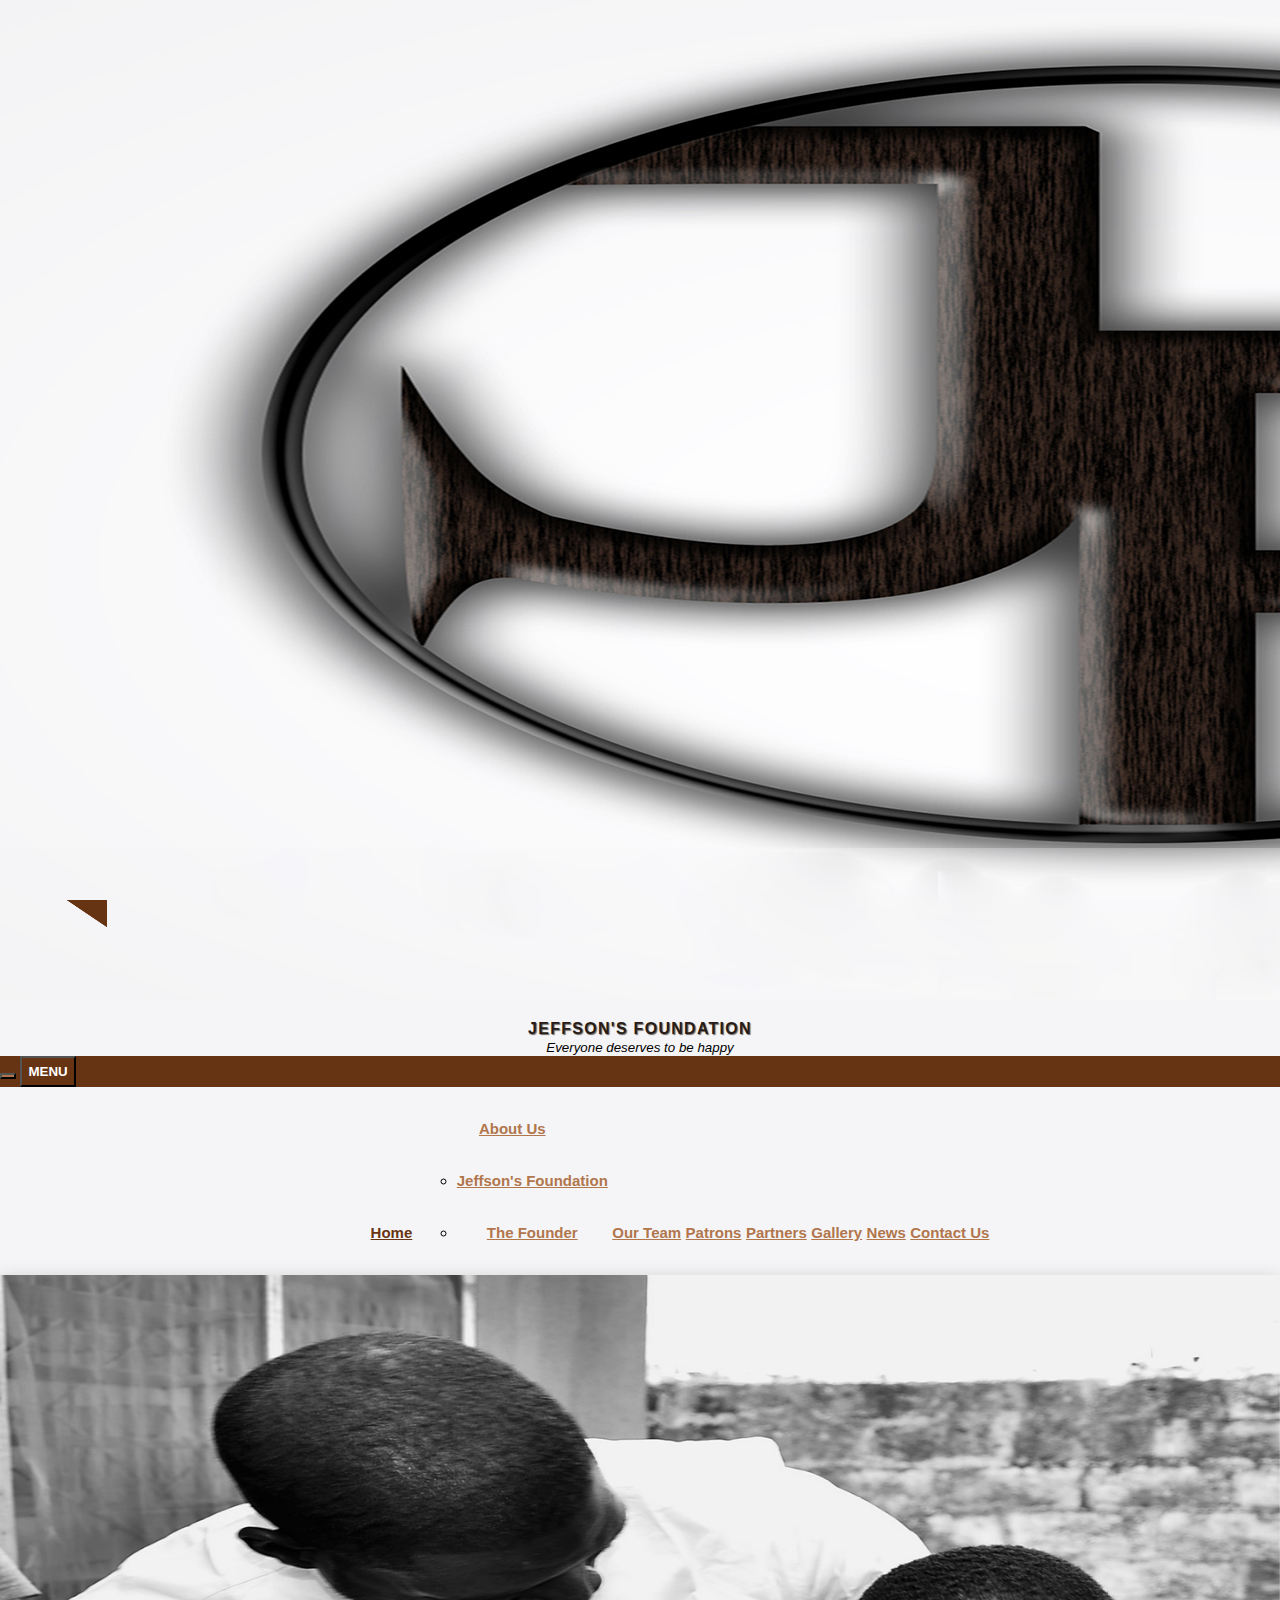
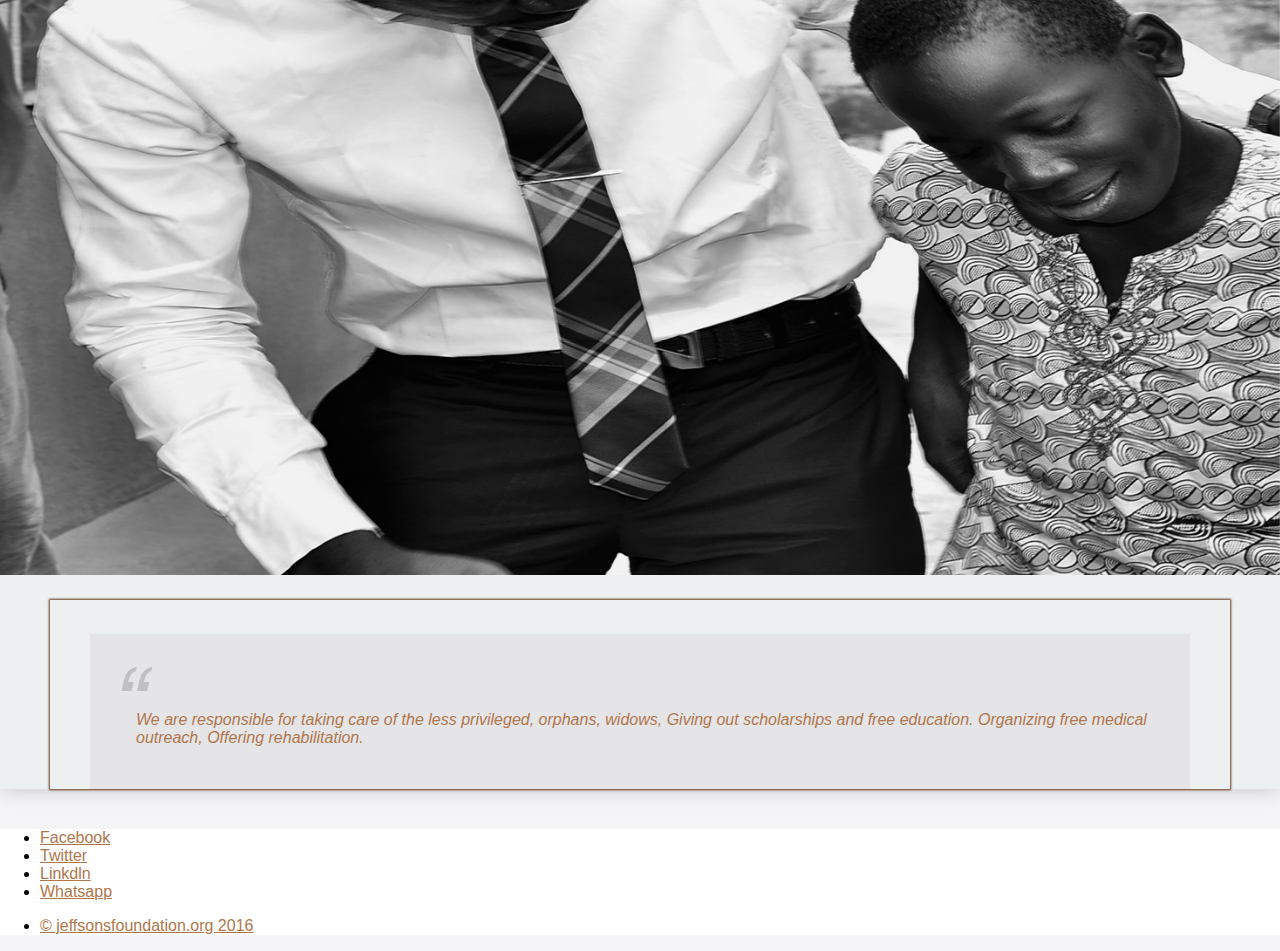
==== index.html @ ad9089de "Update index.html" ====
<!DOCTYPE html>
<html lang="en">

<head>
    <title>Jeffson's Foundation</title>
    <meta charset="utf-8">
    <meta name="keyword" content="">
    <meta name="description" content="">
    <meta name="viewport" content="width=device-width, initial-scale=1">
    <link rel="icon" href="img/jeffsons foundation.jpg" />
    <!-- Latest compiled and minified CSS -->
    <!-- Latest compiled and minified CSS -->
    <link rel="stylesheet" href="https://maxcdn.bootstrapcdn.com/bootstrap/3.3.6/css/bootstrap.min.css" integrity="sha384-1q8mTJOASx8j1Au+a5WDVnPi2lkFfwwEAa8hDDdjZlpLegxhjVME1fgjWPGmkzs7" crossorigin="anonymous">
    <link href="https://maxcdn.bootstrapcdn.com/font-awesome/4.6.3/css/font-awesome.min.css" rel="stylesheet" integrity="sha384-T8Gy5hrqNKT+hzMclPo118YTQO6cYprQmhrYwIiQ/3axmI1hQomh7Ud2hPOy8SP1" crossorigin="anonymous">

    <style>
        .col {
            padding-left: 0px !important;
            padding-right: 0px !important;
            /* padding-bottom: 20px !important;*/
        }
        .class {
            /*          padding: 10px 40px;*/
            font-size: 15px;
        }
        .one img {
            width: 100%;
        }
        .col-md-6 {
            color: #4e5758 !important;
        }
        h1 {
            font-weight: 100 !important;
        }
    </style>
    <!--///////////////////////////////////////////////////////////////////////////////////////////////////
//
//		Styles
//
///////////////////////////////////////////////////////////////////////////////////////////////////-->
    <link rel='stylesheet' id='camera-css' href='css/camera.css' type='text/css' media='all'>
    <style>
        @import url(https://fonts.googleapis.com/css?family=Raleway);
        @import url(https://fonts.googleapis.com/css?family=Lato);
        @import url(https://fonts.googleapis.com/css?family=Droid+Sans);
        body {
            margin: 0;
            padding: 0;
            background-color: #f5f5f7;
            font-family: WeblySleek UI, Segoe UI, Helvetica Neue, Arial, sans-serif !important;
        }
        #headp {
            margin-bottom: 0px;
            color: #291c16;
            font-weight: bold;
            text-shadow: 1px 1px 1px #666666;
            letter-spacing: 0.08em;
        }
        #heads {
            font-style: italic;
        }
        /* Nnavigation*/
        .navi {
            width: 100%;
            text-align: center;
        }
        .navi > li {
            float: none;
            display: inline-block;
/*            color: white !important;*/
            font-size: 15px;
            font-weight: bold;
            line-height: 52px;
        }
        .navbar {
            margin-bottom: 0px;
        }
        .navbar {
/*            background-color: #b1764c;*/
            border-radius: 0px;
        }
        .navbar-toggle {
            background-color: #b1764c;
            color: white;
        }
        .navbar .navbar-nav > .open > a,
        .navbar .navbar-nav > .open > a:focus,
        .navbar .navbar-nav > .open > a:hover {
            color: #fff;
            background-color: transparent;
        }
        .navbar .navbar-nav > li > a {
            color: #b1764c;
        }
        .navi > li a:hover {
            background-color: transparent;
        }
        .navi > li span:hover {
            color: #673413 !important;
            border-bottom: 1px solid #b1764c;
            background-color: transparent;
        }
       
        .navbar .navbar-nav > .active > a, .navbar .navbar-nav > .active > a:focus, .navbar .navbar-nav > .active > a:hover {
            color: #673413 !important;
            background-color: transparent;
        }
        
        .navbar .navbar-nav > .open > a, .navbar .navbar-nav > .open > a:focus, .navbar .navbar-nav > .open > a:hover {
    color: #b1764c;
    background-color: transparent;
        }
        
        .dropdown-menu > li > a {
    color: #b1764c;
}
        
        .icon-bar {
            background-color: white;
        }
        ul a {
/*            color: #f75b49 ;*/
        }
        @media (max-width: 33em) {
            .navi {
                width: auto;
                text-align: justify;
            }
            .navi > li {
                float: none;
                display: block;
            }
        }
        /* slider */
        a {
            color: #b1764c;
        }
        a:hover {
            text-decoration: none;
        }
        .fluid_container {
            margin: 0 auto;
            max-width: 1200px;
            width: 90%;
            background-color: #f5f5f7;
            z-index: 1000 !important;
        }
        .slide {
            box-shadow: 10px 10px 10px #888888;
            position: relative;
            z-index: 1000;
            background-color: #f5f5f7;
        }
        .content {
            box-shadow: 0 0 20px 0px rgba(0, 0, 0, 0.2);
        }
        #mainh {
            color: #B1764C;
            text-shadow: 1px 1px 1px #666666;
            text-align: center;
             position: relative;
        }
        .art {
            box-shadow: 0 1px 1px 0 rgba(0, 0, 0, 0.2), 0 1px 2px 0 rgba(0, 0, 0, 0.19)
        }
        .col-md-3 {
            
            margin: 10px 50px 40px 50px;
            color: #B1764C;
            box-shadow: 0px 0px 2px 1px #888888;
            box-shadow: 0px 0px 2px 1px #673413;
            border: border-box;
        }
        @media (max-width: 33em) {
            .col-md-3 {
                margin: 0px 5px 40px 5px;
            }
            .fluid_container {
                width: 100%;
            }
        }
        .bq1 {
            padding: 61px 38px 26px 46px;
            background: url(images/quotes.png) 31px 33px no-repeat #e5e5e7;
        }
        .bq1 .color2 {
            color: #727171;
            text-align: right;
            font: 18px/20px'Roboto Condensed', sans-serif;
        }
        .bq1:after {
            content: '';
            display: block;
            position: absolute;
            width: 0px;
            height: 0px;
            bottom: -27px;
            left: 67px;
            border-style: solid;
            border-width: 27px 0 0 40px;
            border-color: #cfcfd0 transparent transparent transparent;
            border-color: #673413 transparent transparent transparent;
        }
        
        .static {
            background-position: center center;
            background-size: cover;
            height: auto;
            left: 0;
            min-height: 100%;
            min-width: 100%;
            position: fixed;
/*            top: 200px;*/
            width: auto;
            z-index: 0;
            }
        
        #back{
            z-index: 100000000000;
        }
    </style>

    <!--///////////////////////////////////////////////////////////////////////////////////////////////////
//
//		Scripts
//
///////////////////////////////////////////////////////////////////////////////////////////////////-->

    <script type='text/javascript' src='scripts/jquery.min.js'></script>
    <script type='text/javascript' src='scripts/jquery.mobile.customized.min.js'></script>
    <script type='text/javascript' src='scripts/jquery.easing.1.3.js'></script>
    <script type='text/javascript' src='scripts/camera.min.js'></script>

    <script>
        jQuery(function() {

            jQuery('#camera_wrap_1').camera({
                height: '450px',
                thumbnails: true
            });

            jQuery('#camera_wrap_2').camera({
                height: '400px',
                loader: 'bar',
                pagination: false,
                thumbnails: true
            });
        });
    </script>
</head>

<body><div id="back">
    <div style="background-color:#f5f5f7;" class="container-fluid">
        <div style="text-align:center;" class="col-md-offset-5 col-md-2">
            <img class="img-responsive" src="img/jeffsons%20foundation.jpg">
            <p id="headp">JEFFSON'S FOUNDATION</p>
            <small id="heads">Everyone deserves to be happy</small>
        </div>
    </div>

    <nav class="navbar">
        <div class="container-fluid" >
            <div class="navbar-header" style="background-color: #673413">
               
                <button type="button" class="navbar-toggle" data-toggle="collapse" data-target="#myNavbar">
                    <span class="icon-bar"></span>
                    <span class="icon-bar"></span>
                    <span class="icon-bar"></span> 
                </button>
                <button style="background-color:transparent; color: white; padding:6px; font-weight:bold;" type="button" class="navbar-toggle">
                    MENU
                </button>

            </div>
            <div class="collapse navbar-collapse" id="myNavbar">
                <ul class="nav navbar-nav navi">
                    <li class="active"><a href="index.html"><span>Home</span></a>
                    </li>
                    <li class="dropdown">
                        <a class="dropdown-toggle" data-toggle="dropdown" href="#"><span>About Us <span class="caret"></span></span></a>
                        <ul class="dropdown-menu">
                            <li><a href="#"><span>Jeffson's Foundation</span></a>
                            </li>
                            <li><a href="#"><span>The Founder</span></a>
                            </li>
                        </ul>
                    </li>
                    <li><a href="downloads.html"><span>Our Team</span></a>
                    </li>
                    <li><a href="#"><span>Patrons</span></a>
                    </li>
                    <li><a href="#"><span>Partners</span></a>
                    </li>
                    <li><a href="#"><span>Gallery</span></a>
                    </li>
                    <li><a href="#"><span>News</span></a>
                    </li>
                    <li><a href="#"><span>Contact Us</span></a>
                    </li>
                </ul>

            </div>
        </div>
    </nav>
    
    
    <div class="container-fluid static" style="background-image: url('images/DTS_7162.JPG');">
       
   </div>
    

    <div class="container-fluid slide">

        <div class="fluid_container">
            <div class="camera_wrap camera_azure_skin" id="camera_wrap_1">

                <div data-thumb="images/thumbs/jeffsons foundation.jpg" data-src="images/jeffsons foundation.jpg">
                    <div class="camera_caption fadeFromBottom">
                        In compassion our vision is shared in a close intimacy
                    </div>
                </div>

                <div data-thumb="images/thumbs/DTS_7162.jpg" data-src="images/DTS_7162.jpg">
                    <div class="camera_caption fadeFromBottom">
                        everyone deserves to be happy

                    </div>
                </div>

                <div data-thumb="images/thumbs/DTS_7168.jpg" data-src="images/DTS_7168.jpg">
                    <div class="camera_caption fadeFromBottom">
                        everyone deserves to be happy
                    </div>
                </div>

<!--
                <div data-thumb="images/thumbs/DTS_7202.JPG" data-src="images/DTS_7202.JPG">
                    <div class="camera_caption fadeFromBottom">
                        everyone deserves to be happy
                    </div>
                </div>
-->

                <div data-thumb="images/thumbs/DTS_2328.JPG" data-src="images/DTS_2328.JPG">
                    <div class="camera_caption fadeFromBottom">
                        everyone deserves to be happy
                    </div>
                </div>

<!--
                <div data-thumb="images/thumbs/DTS_3690.JPG" data-src="images/DTS_3690.JPG">
                    <div class="camera_caption fadeFromBottom">
                        everyone deserves to be happy
                    </div>
                </div>
-->

                
<div data-thumb="../images/slides/thumbs/tree.jpg" data-src="images/4.jpg">
<div class="camera_caption fadeFromBottom">
<em>blah blah blah</em>
</div>
</div>

            <div data-thumb="../images/slides/thumbs/tree.jpg" data-src="images/1.jpg">
<div class="camera_caption fadeFromBottom">
<em>blah blah blah</em>
</div>
</div>

            </div>
            <!-- #camera_wrap_1 -->

        </div>
        <!-- .fluid_container -->

    </div>

    </div>

   
   
   
   
   
    <div class="container-fluid content" style="background: #ecf0f1;">
        <h1 id="mainh">This is who we are</h1>
        <div class="row">

            <div class="container-fluid">

                <div class="col-md-3">
                    <br>
                    <blockquote class="bq1">
                        <p><i>
                                We are a Non-profit Organization set out to meet the needs of widows, orphans and everyone who is in need. We believe everyone deserves to be happy.
                                </i>
                        </p>
                    </blockquote>
                    <br>

                </div>

                <div class="col-md-3">
                    <br>
                    <blockquote class="bq1">
                        <p><i>
                                We are inclined to bring about the kinds of changes that will help people live healthier and more productive lives. <br>
                                we seek to understand the world’s inequities
                                </i>
                        </p>
                    </blockquote>
                    <br>
                </div>

                <div class="col-md-3">
                    <br>
                    <blockquote class="bq1">
                        <p><i>

                                We are responsible for taking care of the less privileged, orphans, widows,  
                                Giving out scholarships and free education.
                                Organizing free medical outreach, 
                                Offering rehabilitation. 

                                </i>
                        </p>
                    </blockquote>
                </div>


            </div>
        </div>
    </div>




    <nav class="navbar" style="background-color:white;">
        <div class="container">
            <div>
                <ul class="nav navbar-nav" >

                    <li ><a href="#" id="fab"><i class="fa fa-facebook-official fa-1x" aria-hidden="true"></i> Facebook</a>
                    </li>
                    <li><a href="#"><span class="fa fa-twitter-square fa-1x"></span> Twitter</a>
                    </li>
                    <li><a href="#"><span class="fa fa-linkedin-square fa-1x" aria-hidden="true"></span> Linkdln</a>
                    </li>
                    <li><a href="#"><i class="fa fa-whatsapp fa-1x" aria-hidden="true"></i> Whatsapp</a>
                    </li>
                </ul>

                <ul class="nav navbar-nav navbar-right">
                    <li><a class="" href="#">&copy jeffsonsfoundation.org 2016</a>
                    </li>
                </ul>
            </div>
        </div>
    </nav>

</body>
<!--     <script src="https://ajax.googleapis.com/ajax/libs/jquery/1.12.4/jquery.min.js"></script>-->
<!-- Latest compiled and minified JavaScript -->
<script src="https://maxcdn.bootstrapcdn.com/bootstrap/3.3.6/js/bootstrap.min.js" integrity="sha384-0mSbJDEHialfmuBBQP6A4Qrprq5OVfW37PRR3j5ELqxss1yVqOtnepnHVP9aJ7xS" crossorigin="anonymous"></script>
<script src="js/bootstrap.min.js"></script>

</html>
---- css/camera.css ----
/**************************
*
*	GENERAL
*
**************************/
.camera_wrap a, .camera_wrap img, 
.camera_wrap ol, .camera_wrap ul, .camera_wrap li,
.camera_wrap table, .camera_wrap tbody, .camera_wrap tfoot, .camera_wrap thead, .camera_wrap tr, .camera_wrap th, .camera_wrap td
.camera_thumbs_wrap a, .camera_thumbs_wrap img, 
.camera_thumbs_wrap ol, .camera_thumbs_wrap ul, .camera_thumbs_wrap li,
.camera_thumbs_wrap table, .camera_thumbs_wrap tbody, .camera_thumbs_wrap tfoot, .camera_thumbs_wrap thead, .camera_thumbs_wrap tr, .camera_thumbs_wrap th, .camera_thumbs_wrap td {
	background: none;
	border: 0;
	font: inherit;
	font-size: 100%;
	margin: 0;
	padding: 0;
	vertical-align: baseline;
	list-style: none
}
.camera_wrap {
	direction: ltr;
	display: none;
	float: left;
	position: relative;
	z-index: 0;
}
.camera_wrap img {
	max-width: none!important;
}
.camera_fakehover {
	height: 100%;
	min-height: 60px;
	position: relative;
	width: 100%;
	z-index: 1;
}
.camera_wrap {
	width: 100%;
}
.camera_src {
	display: none;
}
.cameraCont, .cameraContents {
	height: 100%;
	position: relative;
	width: 100%;
	z-index: 1;
}
.cameraSlide {
	bottom: 0;
	left: 0;
	position: absolute;
	right: 0;
	top: 0;
	width: 100%;
}
.cameraContent {
	bottom: 0;
	display: none;
	left: 0;
	position: absolute;
	right: 0;
	top: 0;
	width: 100%;
}
.camera_target {
	bottom: 0;
	height: 100%;
	left: 0;
	overflow: hidden;
	position: absolute;
	right: 0;
	text-align: left;
	top: 0;
	width: 100%;
	z-index: 0;
}
.camera_overlayer {
	bottom: 0;
	height: 100%;
	left: 0;
	overflow: hidden;
	position: absolute;
	right: 0;
	top: 0;
	width: 100%;
	z-index: 0;
}
.camera_target_content {
	bottom: 0;
	left: 0;
	overflow: hidden;
	position: absolute;
	right: 0;
	top: 0;
	z-index: 2;
}
.camera_target_content .camera_link {
    background: url(../images/blank.gif);
	display: block;
	height: 100%;
	text-decoration: none;
}
.camera_loader {
    background: #fff url(../images/camera-loader.gif) no-repeat center;
	background: rgba(255, 255, 255, 0.9) url(../images/camera-loader.gif) no-repeat center;
	border: 1px solid #ffffff;
	-webkit-border-radius: 18px;
	-moz-border-radius: 18px;
	border-radius: 18px;
	height: 36px;
	left: 50%;
	overflow: hidden;
	position: absolute;
	margin: -18px 0 0 -18px;
	top: 50%;
	width: 36px;
	z-index: 3;
}
.camera_bar {
	bottom: 0;
	left: 0;
	overflow: hidden;
	position: absolute;
	right: 0;
	top: 0;
	z-index: 3;
}
.camera_thumbs_wrap.camera_left .camera_bar, .camera_thumbs_wrap.camera_right .camera_bar {
	height: 100%;
	position: absolute;
	width: auto;
}
.camera_thumbs_wrap.camera_bottom .camera_bar, .camera_thumbs_wrap.camera_top .camera_bar {
	height: auto;
	position: absolute;
	width: 100%;
}
.camera_nav_cont {
	height: 65px;
	overflow: hidden;
	position: absolute;
	right: 9px;
	top: 15px;
	width: 120px;
	z-index: 4;
}
.camera_caption {
	bottom: 0;
	display: block;
	position: absolute;
	width: 100%;
}
.camera_caption > div {
	padding: 10px 20px;
}
.camerarelative {
	overflow: hidden;
	position: relative;
}
.imgFake {
	cursor: pointer;
}
.camera_prevThumbs {
	bottom: 4px;
	cursor: pointer;
	left: 0;
	position: absolute;
	top: 4px;
	visibility: hidden;
	width: 30px;
	z-index: 10;
}
.camera_prevThumbs div {
	background: url(../images/camera_skins.png) no-repeat -160px 0;
	display: block;
	height: 40px;
	margin-top: -20px;
	position: absolute;
	top: 50%;
	width: 30px;
}
.camera_nextThumbs {
	bottom: 4px;
	cursor: pointer;
	position: absolute;
	right: 0;
	top: 4px;
	visibility: hidden;
	width: 30px;
	z-index: 10;
}
.camera_nextThumbs div {
	background: url(../images/camera_skins.png) no-repeat -190px 0;
	display: block;
	height: 40px;
	margin-top: -20px;
	position: absolute;
	top: 50%;
	width: 30px;
}
.camera_command_wrap .hideNav {
	display: none;
}
.camera_command_wrap {
	left: 0;
	position: relative;
	right:0;
	z-index: 4;
}
.camera_wrap .camera_pag .camera_pag_ul {
	list-style: none;
	margin: 0;
	padding: 0;
	text-align: right;
}
.camera_wrap .camera_pag .camera_pag_ul li {
	-webkit-border-radius: 8px;
	-moz-border-radius: 8px;
	border-radius: 8px;
	cursor: pointer;
	display: inline-block;
	height: 16px;
	margin: 20px 5px;
	position: relative;
	text-align: left;
	text-indent: 9999px;
	width: 16px;
}
.camera_commands_emboss .camera_pag .camera_pag_ul li {
	-moz-box-shadow:
		0px 1px 0px rgba(255,255,255,1),
		inset 0px 1px 1px rgba(0,0,0,0.2);
	-webkit-box-shadow:
		0px 1px 0px rgba(255,255,255,1),
		inset 0px 1px 1px rgba(0,0,0,0.2);
	box-shadow:
		0px 1px 0px rgba(255,255,255,1),
		inset 0px 1px 1px rgba(0,0,0,0.2);
}
.camera_wrap .camera_pag .camera_pag_ul li > span {
	-webkit-border-radius: 5px;
	-moz-border-radius: 5px;
	border-radius: 5px;
	height: 8px;
	left: 4px;
	overflow: hidden;
	position: absolute;
	top: 4px;
	width: 8px;
}
.camera_commands_emboss .camera_pag .camera_pag_ul li:hover > span {
	-moz-box-shadow:
		0px 1px 0px rgba(255,255,255,1),
		inset 0px 1px 1px rgba(0,0,0,0.2);
	-webkit-box-shadow:
		0px 1px 0px rgba(255,255,255,1),
		inset 0px 1px 1px rgba(0,0,0,0.2);
	box-shadow:
		0px 1px 0px rgba(255,255,255,1),
		inset 0px 1px 1px rgba(0,0,0,0.2);
}
.camera_wrap .camera_pag .camera_pag_ul li.cameracurrent > span {
	-moz-box-shadow: 0;
	-webkit-box-shadow: 0;
	box-shadow: 0;
}
.camera_pag_ul li img {
	display: none;
	position: absolute;
}
.camera_pag_ul .thumb_arrow {
    border-left: 4px solid transparent;
    border-right: 4px solid transparent;
    border-top: 4px solid;
	top: 0;
	left: 50%;
	margin-left: -4px;
	position: absolute;
}
.camera_prev, .camera_next, .camera_commands {
	cursor: pointer;
	height: 40px;
	margin-top: -20px;
	position: absolute;
	top: 50%;
	width: 40px;
	z-index: 2;
}
.camera_prev {
	left: 0;
}
.camera_prev > span {
	background: url(../images/camera_skins.png) no-repeat 0 0;
	display: block;
	height: 40px;
	width: 40px;
}
.camera_next {
	right: 0;
}
.camera_next > span {
	background: url(../images/camera_skins.png) no-repeat -40px 0;
	display: block;
	height: 40px;
	width: 40px;
}
.camera_commands {
	right: 41px;
}
.camera_commands > .camera_play {
	background: url(../images/camera_skins.png) no-repeat -80px 0;
	height: 40px;
	width: 40px;
}
.camera_commands > .camera_stop {
	background: url(../images/camera_skins.png) no-repeat -120px 0;
	display: block;
	height: 40px;
	width: 40px;
}
.camera_wrap .camera_pag .camera_pag_ul li {
	-webkit-border-radius: 8px;
	-moz-border-radius: 8px;
	border-radius: 8px;
	cursor: pointer;
	display: inline-block;
	height: 16px;
	margin: 20px 5px;
	position: relative;
	text-indent: 9999px;
	width: 16px;
}
.camera_thumbs_cont {
	-webkit-border-bottom-right-radius: 4px;
	-webkit-border-bottom-left-radius: 4px;
	-moz-border-radius-bottomright: 4px;
	-moz-border-radius-bottomleft: 4px;
	border-bottom-right-radius: 4px;
	border-bottom-left-radius: 4px;
	overflow: hidden;
	position: relative;
	width: 100%;
}
.camera_commands_emboss .camera_thumbs_cont {
	-moz-box-shadow:
		0px 1px 0px rgba(255,255,255,1),
		inset 0px 1px 1px rgba(0,0,0,0.2);
	-webkit-box-shadow:
		0px 1px 0px rgba(255,255,255,1),
		inset 0px 1px 1px rgba(0,0,0,0.2);
	box-shadow:
		0px 1px 0px rgba(255,255,255,1),
		inset 0px 1px 1px rgba(0,0,0,0.2);
}
.camera_thumbs_cont > div {
	float: left;
	width: 100%;
}
.camera_thumbs_cont ul {
	overflow: hidden;
	padding: 3px 4px 8px;
	position: relative;
	text-align: center;
}
.camera_thumbs_cont ul li {
	display: inline;
	padding: 0 4px;
}
.camera_thumbs_cont ul li > img {
	border: 1px solid;
	cursor: pointer;
	margin-top: 5px;
	vertical-align:bottom;
}
.camera_clear {
	display: block;
	clear: both;
}
.showIt {
	display: none;
}
.camera_clear {
	clear: both;
	display: block;
	height: 1px;
	margin: -1px 0 25px;
	position: relative;
}
/**************************
*
*	COLORS & SKINS
*
**************************/
.pattern_1 .camera_overlayer {
	background: url(../images/patterns/overlay1.png) repeat;
}
.pattern_2 .camera_overlayer {
	background: url(../images/patterns/overlay2.png) repeat;
}
.pattern_3 .camera_overlayer {
	background: url(../images/patterns/overlay3.png) repeat;
}
.pattern_4 .camera_overlayer {
	background: url(../images/patterns/overlay4.png) repeat;
}
.pattern_5 .camera_overlayer {
	background: url(../images/patterns/overlay5.png) repeat;
}
.pattern_6 .camera_overlayer {
	background: url(../images/patterns/overlay6.png) repeat;
}
.pattern_7 .camera_overlayer {
	background: url(../images/patterns/overlay7.png) repeat;
}
.pattern_8 .camera_overlayer {
	background: url(../images/patterns/overlay8.png) repeat;
}
.pattern_9 .camera_overlayer {
	background: url(../images/patterns/overlay9.png) repeat;
}
.pattern_10 .camera_overlayer {
	background: url(../images/patterns/overlay10.png) repeat;
}
.camera_caption {
	color: #fff;
}
.camera_caption > div {
	background: #000;
	background: rgba(0, 0, 0, 0.8);
}
.camera_wrap .camera_pag .camera_pag_ul li {
	background: #b7b7b7;
}
.camera_wrap .camera_pag .camera_pag_ul li:hover > span {
	background: #b7b7b7;
}
.camera_wrap .camera_pag .camera_pag_ul li.cameracurrent > span {
	background: #434648;
}
.camera_pag_ul li img {
	border: 4px solid #e6e6e6;
	-moz-box-shadow: 0px 3px 6px rgba(0,0,0,.5);
	-webkit-box-shadow: 0px 3px 6px rgba(0,0,0,.5);
	box-shadow: 0px 3px 6px rgba(0,0,0,.5);
}
.camera_pag_ul .thumb_arrow {
    border-top-color: #e6e6e6;
}
.camera_prevThumbs, .camera_nextThumbs, .camera_prev, .camera_next, .camera_commands, .camera_thumbs_cont {
	background: #d8d8d8;
	background: rgba(216, 216, 216, 0.85);
}
.camera_wrap .camera_pag .camera_pag_ul li {
	background: #b7b7b7;
}
.camera_thumbs_cont ul li > img {
	border-color: 1px solid #000;
}
/*AMBER SKIN*/
.camera_amber_skin .camera_prevThumbs div {
	background-position: -160px -160px;
}
.camera_amber_skin .camera_nextThumbs div {
	background-position: -190px -160px;
}
.camera_amber_skin .camera_prev > span {
	background-position: 0 -160px;
}
.camera_amber_skin .camera_next > span {
	background-position: -40px -160px;
}
.camera_amber_skin .camera_commands > .camera_play {
	background-position: -80px -160px;
}
.camera_amber_skin .camera_commands > .camera_stop {
	background-position: -120px -160px;
}
/*ASH SKIN*/
.camera_ash_skin .camera_prevThumbs div {
	background-position: -160px -200px;
}
.camera_ash_skin .camera_nextThumbs div {
	background-position: -190px -200px;
}
.camera_ash_skin .camera_prev > span {
	background-position: 0 -200px;
}
.camera_ash_skin .camera_next > span {
	background-position: -40px -200px;
}
.camera_ash_skin .camera_commands > .camera_play {
	background-position: -80px -200px;
}
.camera_ash_skin .camera_commands > .camera_stop {
	background-position: -120px -200px;
}
/*AZURE SKIN*/
.camera_azure_skin .camera_prevThumbs div {
	background-position: -160px -240px;
}
.camera_azure_skin .camera_nextThumbs div {
	background-position: -190px -240px;
}
.camera_azure_skin .camera_prev > span {
	background-position: 0 -240px;
}
.camera_azure_skin .camera_next > span {
	background-position: -40px -240px;
}
.camera_azure_skin .camera_commands > .camera_play {
	background-position: -80px -240px;
}
.camera_azure_skin .camera_commands > .camera_stop {
	background-position: -120px -240px;
}
/*BEIGE SKIN*/
.camera_beige_skin .camera_prevThumbs div {
	background-position: -160px -120px;
}
.camera_beige_skin .camera_nextThumbs div {
	background-position: -190px -120px;
}
.camera_beige_skin .camera_prev > span {
	background-position: 0 -120px;
}
.camera_beige_skin .camera_next > span {
	background-position: -40px -120px;
}
.camera_beige_skin .camera_commands > .camera_play {
	background-position: -80px -120px;
}
.camera_beige_skin .camera_commands > .camera_stop {
	background-position: -120px -120px;
}
/*BLACK SKIN*/
.camera_black_skin .camera_prevThumbs div {
	background-position: -160px -40px;
}
.camera_black_skin .camera_nextThumbs div {
	background-position: -190px -40px;
}
.camera_black_skin .camera_prev > span {
	background-position: 0 -40px;
}
.camera_black_skin .camera_next > span {
	background-position: -40px -40px;
}
.camera_black_skin .camera_commands > .camera_play {
	background-position: -80px -40px;
}
.camera_black_skin .camera_commands > .camera_stop {
	background-position: -120px -40px;
}
/*BLUE SKIN*/
.camera_blue_skin .camera_prevThumbs div {
	background-position: -160px -280px;
}
.camera_blue_skin .camera_nextThumbs div {
	background-position: -190px -280px;
}
.camera_blue_skin .camera_prev > span {
	background-position: 0 -280px;
}
.camera_blue_skin .camera_next > span {
	background-position: -40px -280px;
}
.camera_blue_skin .camera_commands > .camera_play {
	background-position: -80px -280px;
}
.camera_blue_skin .camera_commands > .camera_stop {
	background-position: -120px -280px;
}
/*BROWN SKIN*/
.camera_brown_skin .camera_prevThumbs div {
	background-position: -160px -320px;
}
.camera_brown_skin .camera_nextThumbs div {
	background-position: -190px -320px;
}
.camera_brown_skin .camera_prev > span {
	background-position: 0 -320px;
}
.camera_brown_skin .camera_next > span {
	background-position: -40px -320px;
}
.camera_brown_skin .camera_commands > .camera_play {
	background-position: -80px -320px;
}
.camera_brown_skin .camera_commands > .camera_stop {
	background-position: -120px -320px;
}
/*BURGUNDY SKIN*/
.camera_burgundy_skin .camera_prevThumbs div {
	background-position: -160px -360px;
}
.camera_burgundy_skin .camera_nextThumbs div {
	background-position: -190px -360px;
}
.camera_burgundy_skin .camera_prev > span {
	background-position: 0 -360px;
}
.camera_burgundy_skin .camera_next > span {
	background-position: -40px -360px;
}
.camera_burgundy_skin .camera_commands > .camera_play {
	background-position: -80px -360px;
}
.camera_burgundy_skin .camera_commands > .camera_stop {
	background-position: -120px -360px;
}
/*CHARCOAL SKIN*/
.camera_charcoal_skin .camera_prevThumbs div {
	background-position: -160px -400px;
}
.camera_charcoal_skin .camera_nextThumbs div {
	background-position: -190px -400px;
}
.camera_charcoal_skin .camera_prev > span {
	background-position: 0 -400px;
}
.camera_charcoal_skin .camera_next > span {
	background-position: -40px -400px;
}
.camera_charcoal_skin .camera_commands > .camera_play {
	background-position: -80px -400px;
}
.camera_charcoal_skin .camera_commands > .camera_stop {
	background-position: -120px -400px;
}
/*CHOCOLATE SKIN*/
.camera_chocolate_skin .camera_prevThumbs div {
	background-position: -160px -440px;
}
.camera_chocolate_skin .camera_nextThumbs div {
	background-position: -190px -440px;
}
.camera_chocolate_skin .camera_prev > span {
	background-position: 0 -440px;
}
.camera_chocolate_skin .camera_next > span {
	background-position: -40px -440px;
}
.camera_chocolate_skin .camera_commands > .camera_play {
	background-position: -80px -440px;
}
.camera_chocolate_skin .camera_commands > .camera_stop {
	background-position: -120px -440px	;
}
/*COFFEE SKIN*/
.camera_coffee_skin .camera_prevThumbs div {
	background-position: -160px -480px;
}
.camera_coffee_skin .camera_nextThumbs div {
	background-position: -190px -480px;
}
.camera_coffee_skin .camera_prev > span {
	background-position: 0 -480px;
}
.camera_coffee_skin .camera_next > span {
	background-position: -40px -480px;
}
.camera_coffee_skin .camera_commands > .camera_play {
	background-position: -80px -480px;
}
.camera_coffee_skin .camera_commands > .camera_stop {
	background-position: -120px -480px	;
}
/*CYAN SKIN*/
.camera_cyan_skin .camera_prevThumbs div {
	background-position: -160px -520px;
}
.camera_cyan_skin .camera_nextThumbs div {
	background-position: -190px -520px;
}
.camera_cyan_skin .camera_prev > span {
	background-position: 0 -520px;
}
.camera_cyan_skin .camera_next > span {
	background-position: -40px -520px;
}
.camera_cyan_skin .camera_commands > .camera_play {
	background-position: -80px -520px;
}
.camera_cyan_skin .camera_commands > .camera_stop {
	background-position: -120px -520px	;
}
/*FUCHSIA SKIN*/
.camera_fuchsia_skin .camera_prevThumbs div {
	background-position: -160px -560px;
}
.camera_fuchsia_skin .camera_nextThumbs div {
	background-position: -190px -560px;
}
.camera_fuchsia_skin .camera_prev > span {
	background-position: 0 -560px;
}
.camera_fuchsia_skin .camera_next > span {
	background-position: -40px -560px;
}
.camera_fuchsia_skin .camera_commands > .camera_play {
	background-position: -80px -560px;
}
.camera_fuchsia_skin .camera_commands > .camera_stop {
	background-position: -120px -560px	;
}
/*GOLD SKIN*/
.camera_gold_skin .camera_prevThumbs div {
	background-position: -160px -600px;
}
.camera_gold_skin .camera_nextThumbs div {
	background-position: -190px -600px;
}
.camera_gold_skin .camera_prev > span {
	background-position: 0 -600px;
}
.camera_gold_skin .camera_next > span {
	background-position: -40px -600px;
}
.camera_gold_skin .camera_commands > .camera_play {
	background-position: -80px -600px;
}
.camera_gold_skin .camera_commands > .camera_stop {
	background-position: -120px -600px	;
}
/*GREEN SKIN*/
.camera_green_skin .camera_prevThumbs div {
	background-position: -160px -640px;
}
.camera_green_skin .camera_nextThumbs div {
	background-position: -190px -640px;
}
.camera_green_skin .camera_prev > span {
	background-position: 0 -640px;
}
.camera_green_skin .camera_next > span {
	background-position: -40px -640px;
}
.camera_green_skin .camera_commands > .camera_play {
	background-position: -80px -640px;
}
.camera_green_skin .camera_commands > .camera_stop {
	background-position: -120px -640px	;
}
/*GREY SKIN*/
.camera_grey_skin .camera_prevThumbs div {
	background-position: -160px -680px;
}
.camera_grey_skin .camera_nextThumbs div {
	background-position: -190px -680px;
}
.camera_grey_skin .camera_prev > span {
	background-position: 0 -680px;
}
.camera_grey_skin .camera_next > span {
	background-position: -40px -680px;
}
.camera_grey_skin .camera_commands > .camera_play {
	background-position: -80px -680px;
}
.camera_grey_skin .camera_commands > .camera_stop {
	background-position: -120px -680px	;
}
/*INDIGO SKIN*/
.camera_indigo_skin .camera_prevThumbs div {
	background-position: -160px -720px;
}
.camera_indigo_skin .camera_nextThumbs div {
	background-position: -190px -720px;
}
.camera_indigo_skin .camera_prev > span {
	background-position: 0 -720px;
}
.camera_indigo_skin .camera_next > span {
	background-position: -40px -720px;
}
.camera_indigo_skin .camera_commands > .camera_play {
	background-position: -80px -720px;
}
.camera_indigo_skin .camera_commands > .camera_stop {
	background-position: -120px -720px	;
}
/*KHAKI SKIN*/
.camera_khaki_skin .camera_prevThumbs div {
	background-position: -160px -760px;
}
.camera_khaki_skin .camera_nextThumbs div {
	background-position: -190px -760px;
}
.camera_khaki_skin .camera_prev > span {
	background-position: 0 -760px;
}
.camera_khaki_skin .camera_next > span {
	background-position: -40px -760px;
}
.camera_khaki_skin .camera_commands > .camera_play {
	background-position: -80px -760px;
}
.camera_khaki_skin .camera_commands > .camera_stop {
	background-position: -120px -760px	;
}
/*LIME SKIN*/
.camera_lime_skin .camera_prevThumbs div {
	background-position: -160px -800px;
}
.camera_lime_skin .camera_nextThumbs div {
	background-position: -190px -800px;
}
.camera_lime_skin .camera_prev > span {
	background-position: 0 -800px;
}
.camera_lime_skin .camera_next > span {
	background-position: -40px -800px;
}
.camera_lime_skin .camera_commands > .camera_play {
	background-position: -80px -800px;
}
.camera_lime_skin .camera_commands > .camera_stop {
	background-position: -120px -800px	;
}
/*MAGENTA SKIN*/
.camera_magenta_skin .camera_prevThumbs div {
	background-position: -160px -840px;
}
.camera_magenta_skin .camera_nextThumbs div {
	background-position: -190px -840px;
}
.camera_magenta_skin .camera_prev > span {
	background-position: 0 -840px;
}
.camera_magenta_skin .camera_next > span {
	background-position: -40px -840px;
}
.camera_magenta_skin .camera_commands > .camera_play {
	background-position: -80px -840px;
}
.camera_magenta_skin .camera_commands > .camera_stop {
	background-position: -120px -840px	;
}
/*MAROON SKIN*/
.camera_maroon_skin .camera_prevThumbs div {
	background-position: -160px -880px;
}
.camera_maroon_skin .camera_nextThumbs div {
	background-position: -190px -880px;
}
.camera_maroon_skin .camera_prev > span {
	background-position: 0 -880px;
}
.camera_maroon_skin .camera_next > span {
	background-position: -40px -880px;
}
.camera_maroon_skin .camera_commands > .camera_play {
	background-position: -80px -880px;
}
.camera_maroon_skin .camera_commands > .camera_stop {
	background-position: -120px -880px	;
}
/*ORANGE SKIN*/
.camera_orange_skin .camera_prevThumbs div {
	background-position: -160px -920px;
}
.camera_orange_skin .camera_nextThumbs div {
	background-position: -190px -920px;
}
.camera_orange_skin .camera_prev > span {
	background-position: 0 -920px;
}
.camera_orange_skin .camera_next > span {
	background-position: -40px -920px;
}
.camera_orange_skin .camera_commands > .camera_play {
	background-position: -80px -920px;
}
.camera_orange_skin .camera_commands > .camera_stop {
	background-position: -120px -920px	;
}
/*OLIVE SKIN*/
.camera_olive_skin .camera_prevThumbs div {
	background-position: -160px -1080px;
}
.camera_olive_skin .camera_nextThumbs div {
	background-position: -190px -1080px;
}
.camera_olive_skin .camera_prev > span {
	background-position: 0 -1080px;
}
.camera_olive_skin .camera_next > span {
	background-position: -40px -1080px;
}
.camera_olive_skin .camera_commands > .camera_play {
	background-position: -80px -1080px;
}
.camera_olive_skin .camera_commands > .camera_stop {
	background-position: -120px -1080px	;
}
/*PINK SKIN*/
.camera_pink_skin .camera_prevThumbs div {
	background-position: -160px -960px;
}
.camera_pink_skin .camera_nextThumbs div {
	background-position: -190px -960px;
}
.camera_pink_skin .camera_prev > span {
	background-position: 0 -960px;
}
.camera_pink_skin .camera_next > span {
	background-position: -40px -960px;
}
.camera_pink_skin .camera_commands > .camera_play {
	background-position: -80px -960px;
}
.camera_pink_skin .camera_commands > .camera_stop {
	background-position: -120px -960px	;
}
/*PISTACHIO SKIN*/
.camera_pistachio_skin .camera_prevThumbs div {
	background-position: -160px -1040px;
}
.camera_pistachio_skin .camera_nextThumbs div {
	background-position: -190px -1040px;
}
.camera_pistachio_skin .camera_prev > span {
	background-position: 0 -1040px;
}
.camera_pistachio_skin .camera_next > span {
	background-position: -40px -1040px;
}
.camera_pistachio_skin .camera_commands > .camera_play {
	background-position: -80px -1040px;
}
.camera_pistachio_skin .camera_commands > .camera_stop {
	background-position: -120px -1040px	;
}
/*PINK SKIN*/
.camera_pink_skin .camera_prevThumbs div {
	background-position: -160px -80px;
}
.camera_pink_skin .camera_nextThumbs div {
	background-position: -190px -80px;
}
.camera_pink_skin .camera_prev > span {
	background-position: 0 -80px;
}
.camera_pink_skin .camera_next > span {
	background-position: -40px -80px;
}
.camera_pink_skin .camera_commands > .camera_play {
	background-position: -80px -80px;
}
.camera_pink_skin .camera_commands > .camera_stop {
	background-position: -120px -80px;
}
/*RED SKIN*/
.camera_red_skin .camera_prevThumbs div {
	background-position: -160px -1000px;
}
.camera_red_skin .camera_nextThumbs div {
	background-position: -190px -1000px;
}
.camera_red_skin .camera_prev > span {
	background-position: 0 -1000px;
}
.camera_red_skin .camera_next > span {
	background-position: -40px -1000px;
}
.camera_red_skin .camera_commands > .camera_play {
	background-position: -80px -1000px;
}
.camera_red_skin .camera_commands > .camera_stop {
	background-position: -120px -1000px	;
}
/*TANGERINE SKIN*/
.camera_tangerine_skin .camera_prevThumbs div {
	background-position: -160px -1120px;
}
.camera_tangerine_skin .camera_nextThumbs div {
	background-position: -190px -1120px;
}
.camera_tangerine_skin .camera_prev > span {
	background-position: 0 -1120px;
}
.camera_tangerine_skin .camera_next > span {
	background-position: -40px -1120px;
}
.camera_tangerine_skin .camera_commands > .camera_play {
	background-position: -80px -1120px;
}
.camera_tangerine_skin .camera_commands > .camera_stop {
	background-position: -120px -1120px	;
}
/*TURQUOISE SKIN*/
.camera_turquoise_skin .camera_prevThumbs div {
	background-position: -160px -1160px;
}
.camera_turquoise_skin .camera_nextThumbs div {
	background-position: -190px -1160px;
}
.camera_turquoise_skin .camera_prev > span {
	background-position: 0 -1160px;
}
.camera_turquoise_skin .camera_next > span {
	background-position: -40px -1160px;
}
.camera_turquoise_skin .camera_commands > .camera_play {
	background-position: -80px -1160px;
}
.camera_turquoise_skin .camera_commands > .camera_stop {
	background-position: -120px -1160px	;
}
/*VIOLET SKIN*/
.camera_violet_skin .camera_prevThumbs div {
	background-position: -160px -1200px;
}
.camera_violet_skin .camera_nextThumbs div {
	background-position: -190px -1200px;
}
.camera_violet_skin .camera_prev > span {
	background-position: 0 -1200px;
}
.camera_violet_skin .camera_next > span {
	background-position: -40px -1200px;
}
.camera_violet_skin .camera_commands > .camera_play {
	background-position: -80px -1200px;
}
.camera_violet_skin .camera_commands > .camera_stop {
	background-position: -120px -1200px	;
}
/*WHITE SKIN*/
.camera_white_skin .camera_prevThumbs div {
	background-position: -160px -80px;
}
.camera_white_skin .camera_nextThumbs div {
	background-position: -190px -80px;
}
.camera_white_skin .camera_prev > span {
	background-position: 0 -80px;
}
.camera_white_skin .camera_next > span {
	background-position: -40px -80px;
}
.camera_white_skin .camera_commands > .camera_play {
	background-position: -80px -80px;
}
.camera_white_skin .camera_commands > .camera_stop {
	background-position: -120px -80px;
}
/*YELLOW SKIN*/
.camera_yellow_skin .camera_prevThumbs div {
	background-position: -160px -1240px;
}
.camera_yellow_skin .camera_nextThumbs div {
	background-position: -190px -1240px;
}
.camera_yellow_skin .camera_prev > span {
	background-position: 0 -1240px;
}
.camera_yellow_skin .camera_next > span {
	background-position: -40px -1240px;
}
.camera_yellow_skin .camera_commands > .camera_play {
	background-position: -80px -1240px;
}
.camera_yellow_skin .camera_commands > .camera_stop {
	background-position: -120px -1240px	;
}
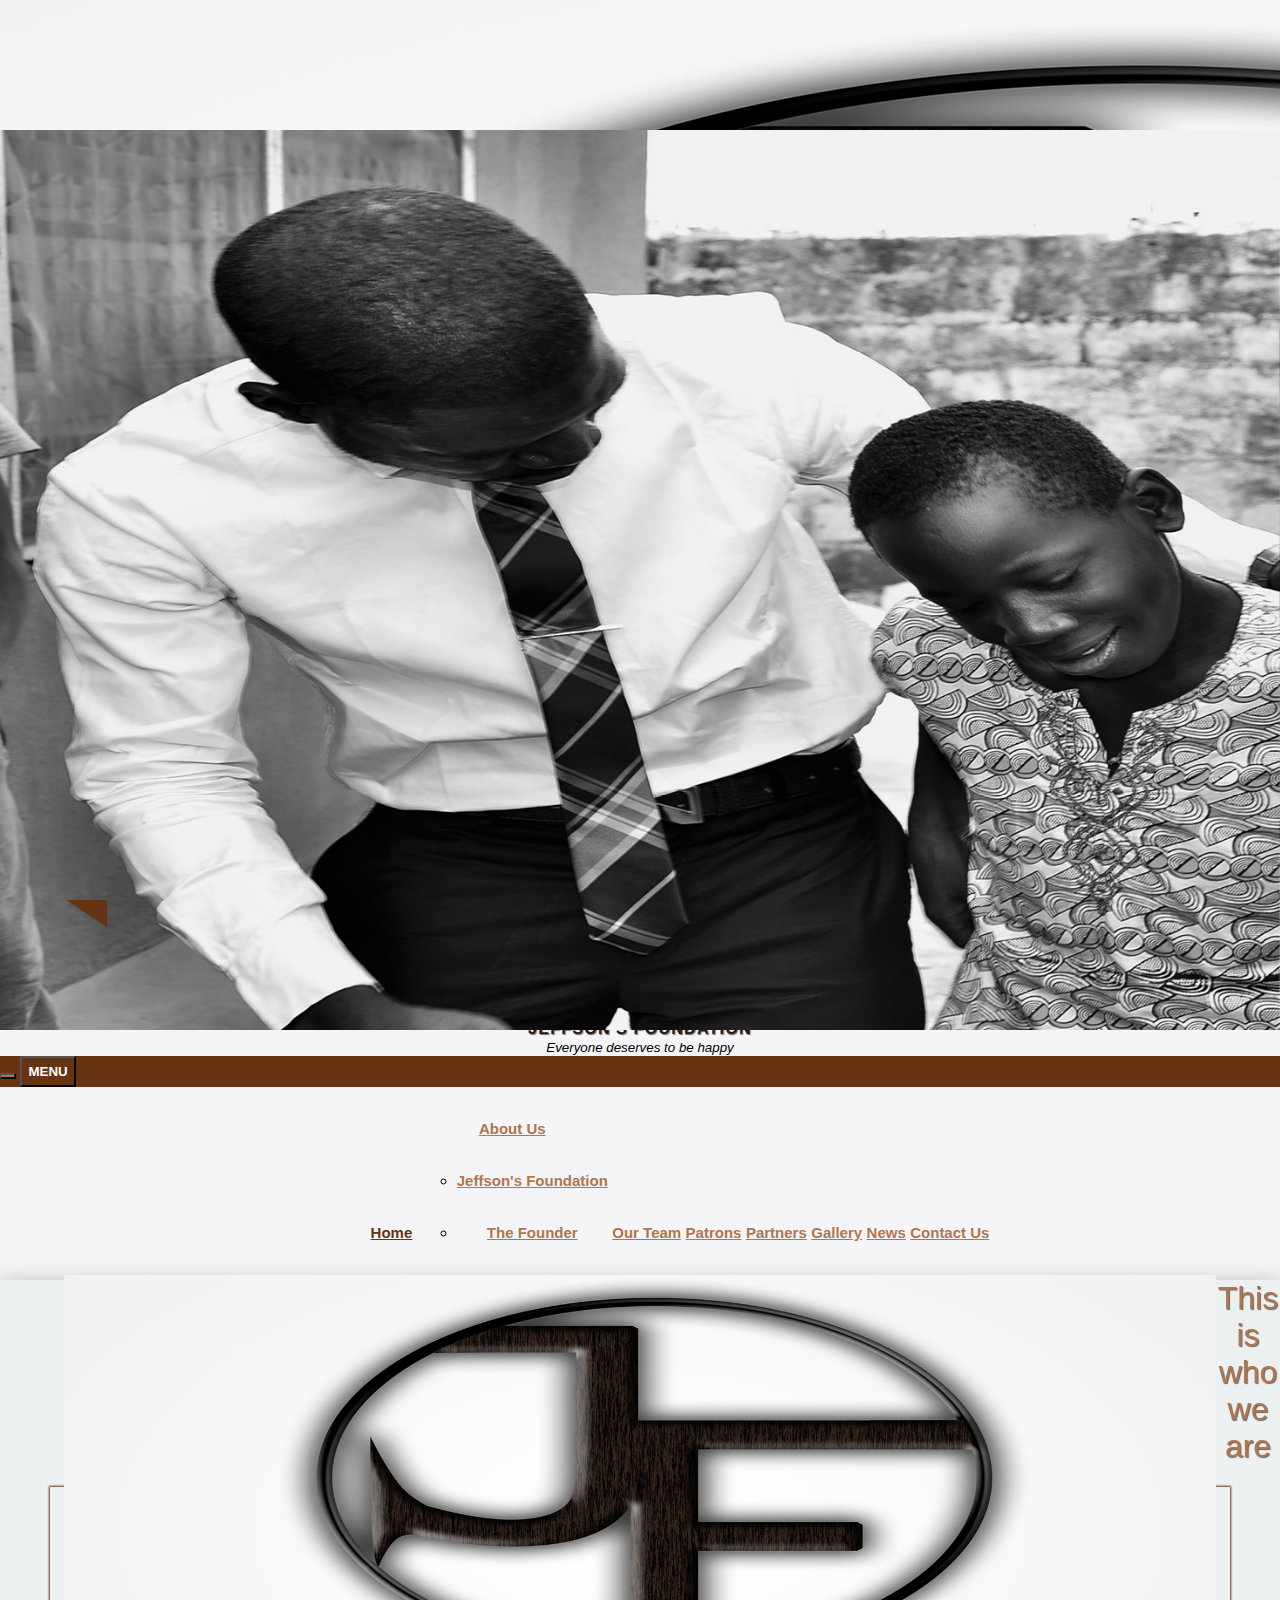
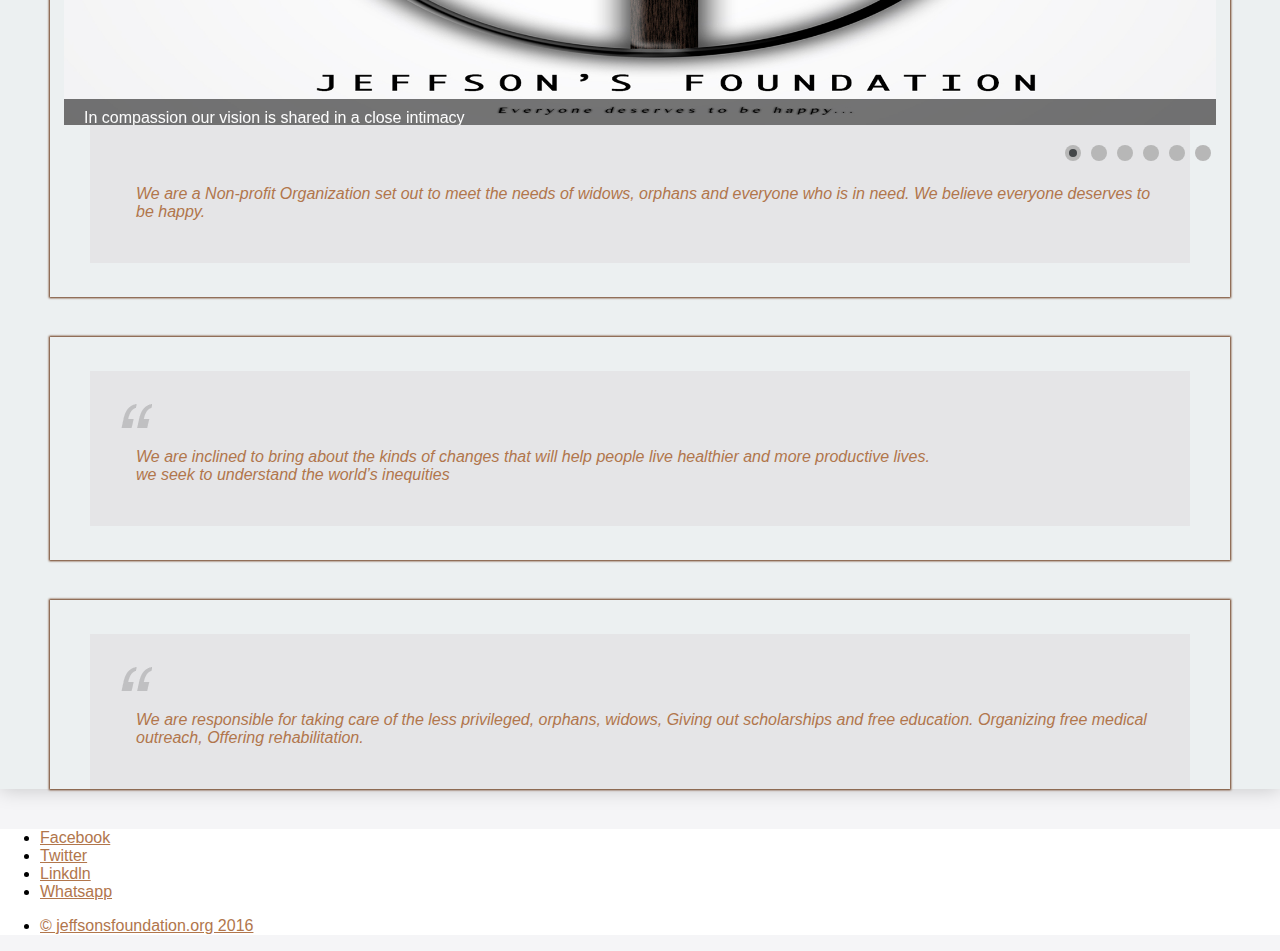
==== commit c8c58c32: "Update index.html" ====
--- a/index.html
+++ b/index.html
@@ -210,7 +210,7 @@
             min-height: 100%;
             min-width: 100%;
             position: fixed;
-/*            top: 200px;*/
+           top: 130px;
             width: auto;
             z-index: 0;
             }
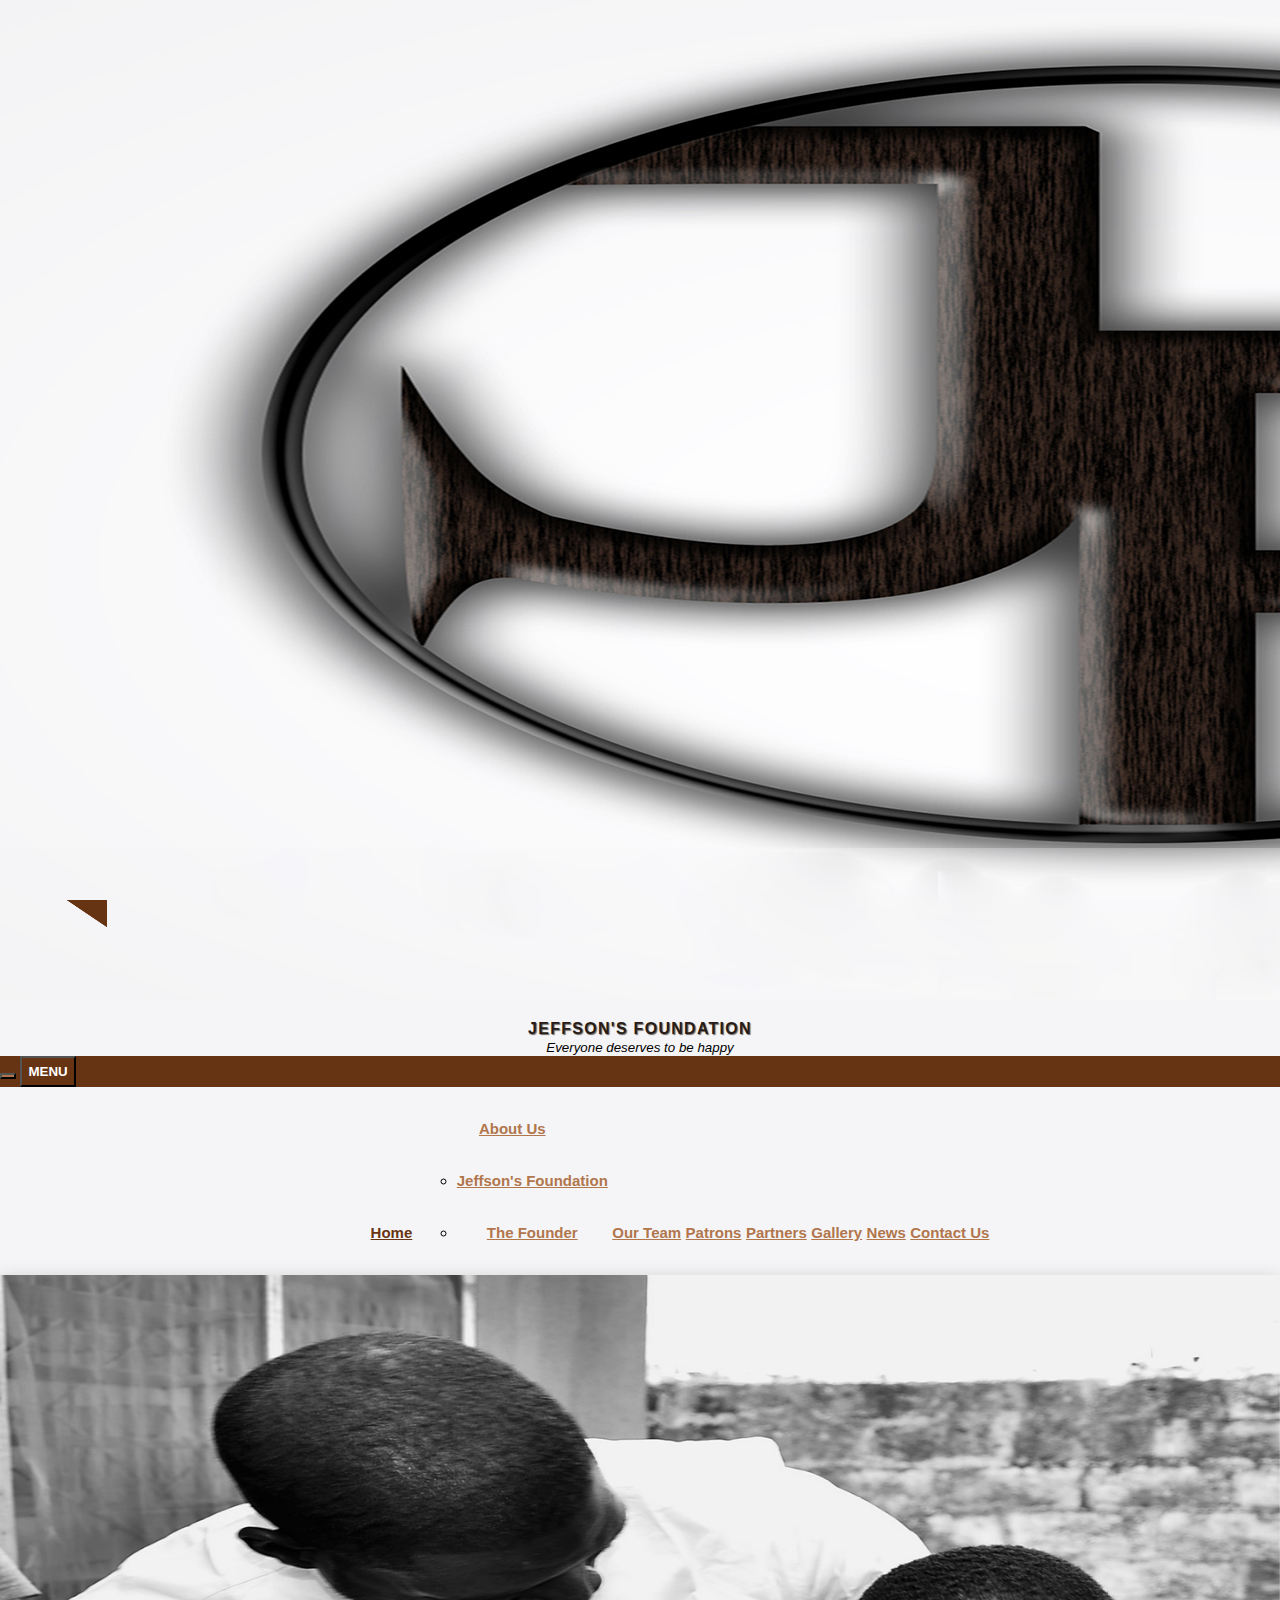
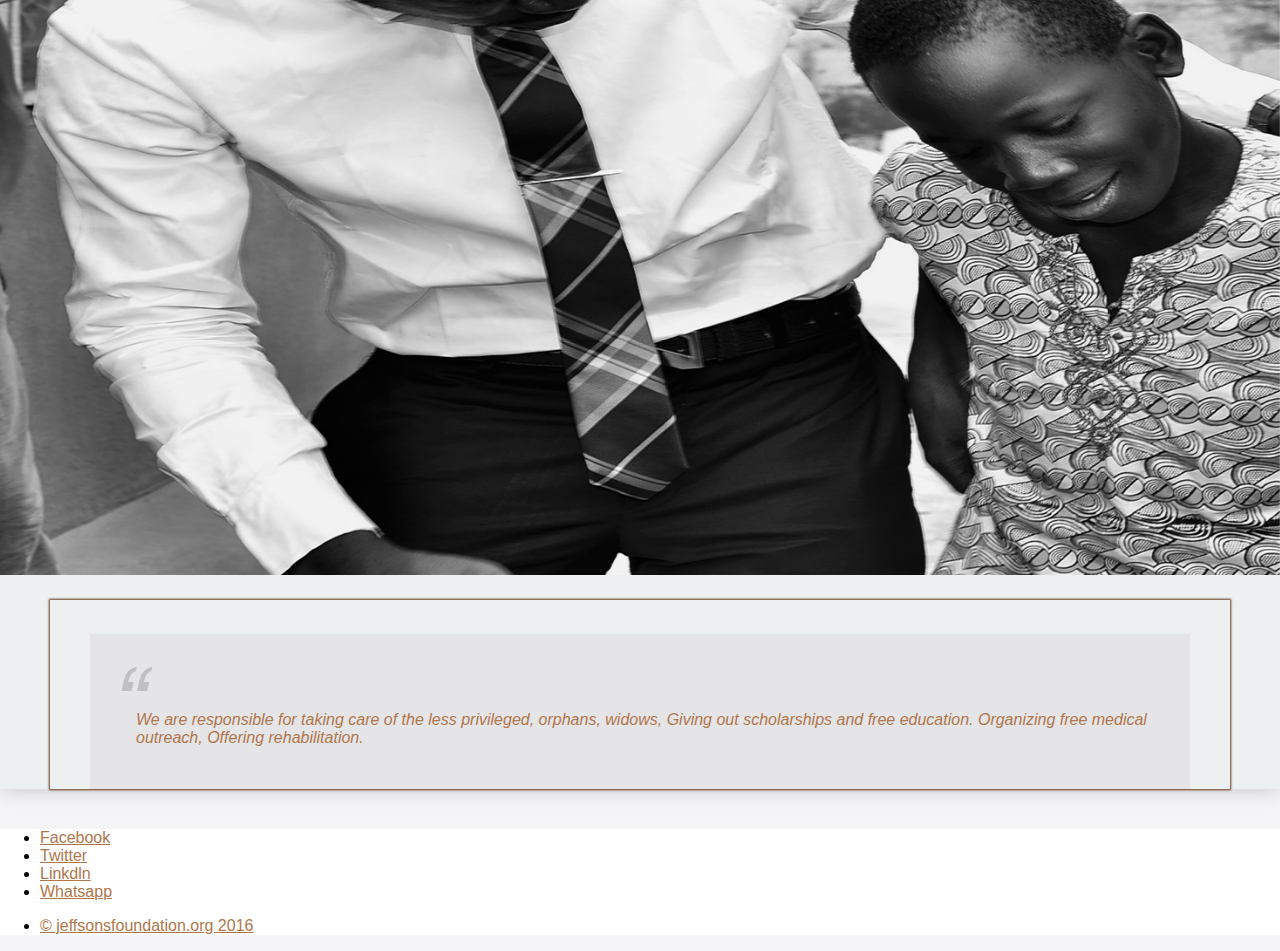
==== commit bb7eb5f2: "Update index.html" ====
--- a/index.html
+++ b/index.html
@@ -210,7 +210,7 @@
             min-height: 100%;
             min-width: 100%;
             position: fixed;
-           top: 130px;
+/*            top: 130px; */
             width: auto;
             z-index: 0;
             }
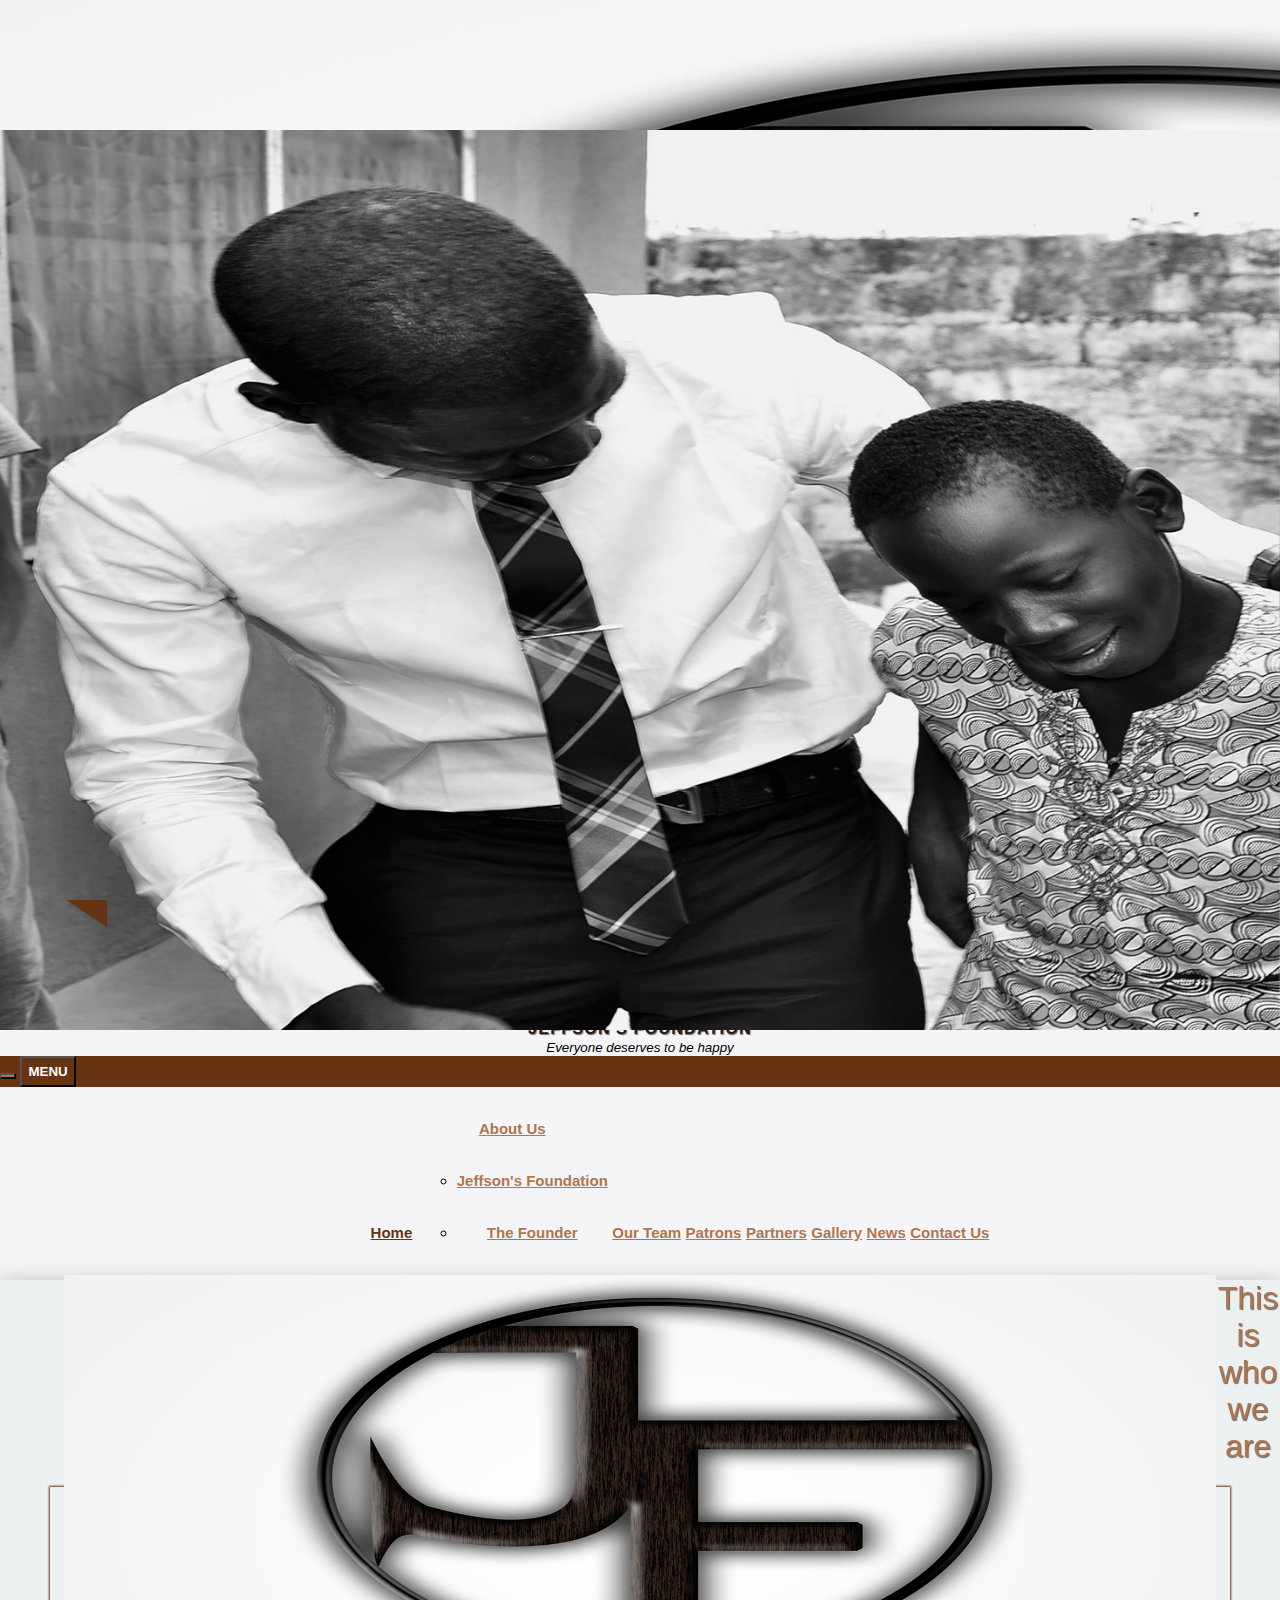
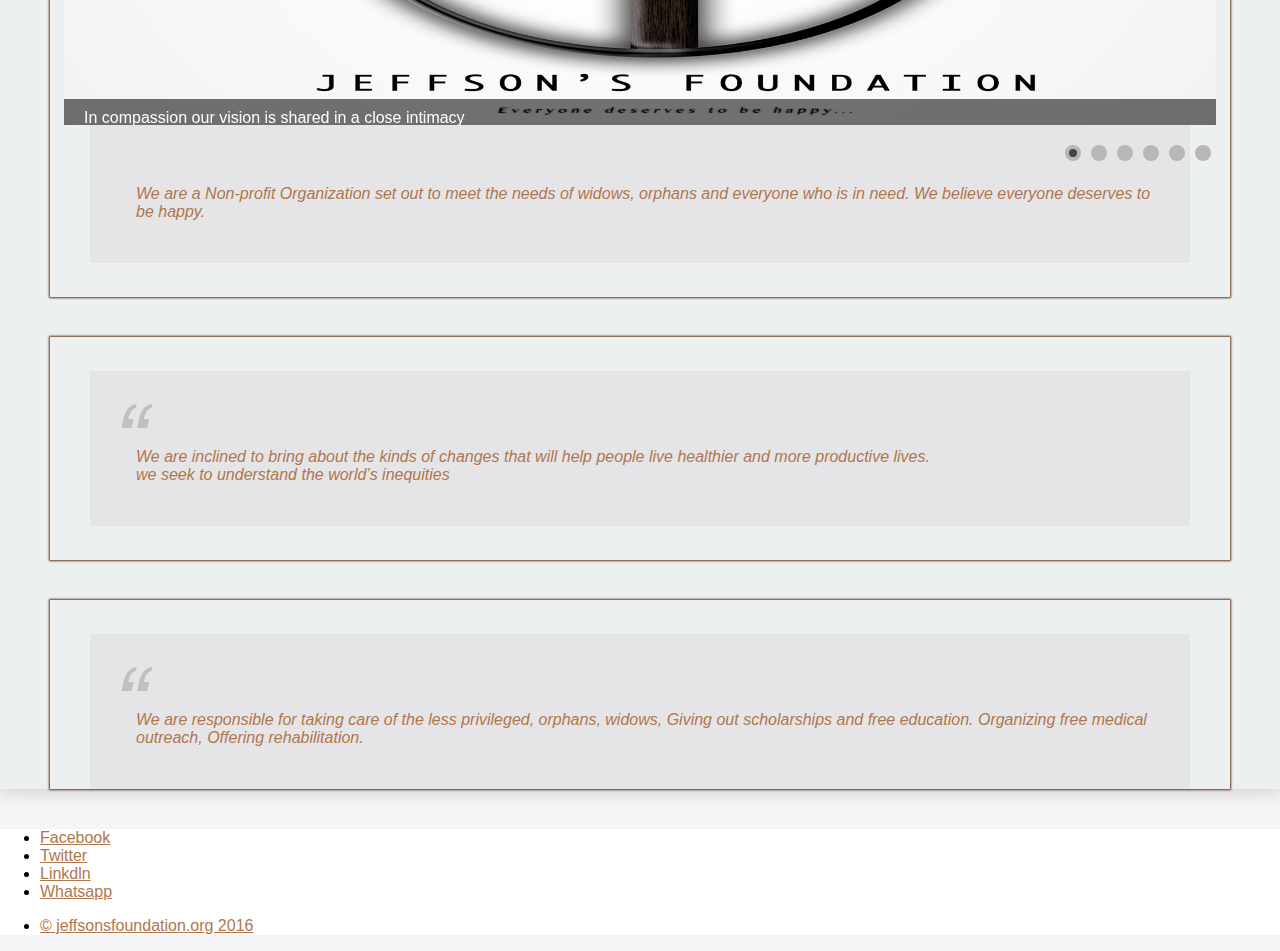
==== commit 8bf460ba: "Update index.html" ====
--- a/index.html
+++ b/index.html
@@ -78,6 +78,9 @@
         .navbar {
 /*            background-color: #b1764c;*/
             border-radius: 0px;
+            position: relative;
+            z-index: 1000;
+            background-color: #f5f5f7;
         }
         .navbar-toggle {
             background-color: #b1764c;
@@ -210,7 +213,7 @@
             min-height: 100%;
             min-width: 100%;
             position: fixed;
-/*            top: 130px; */
+            top: 130px;
             width: auto;
             z-index: 0;
             }
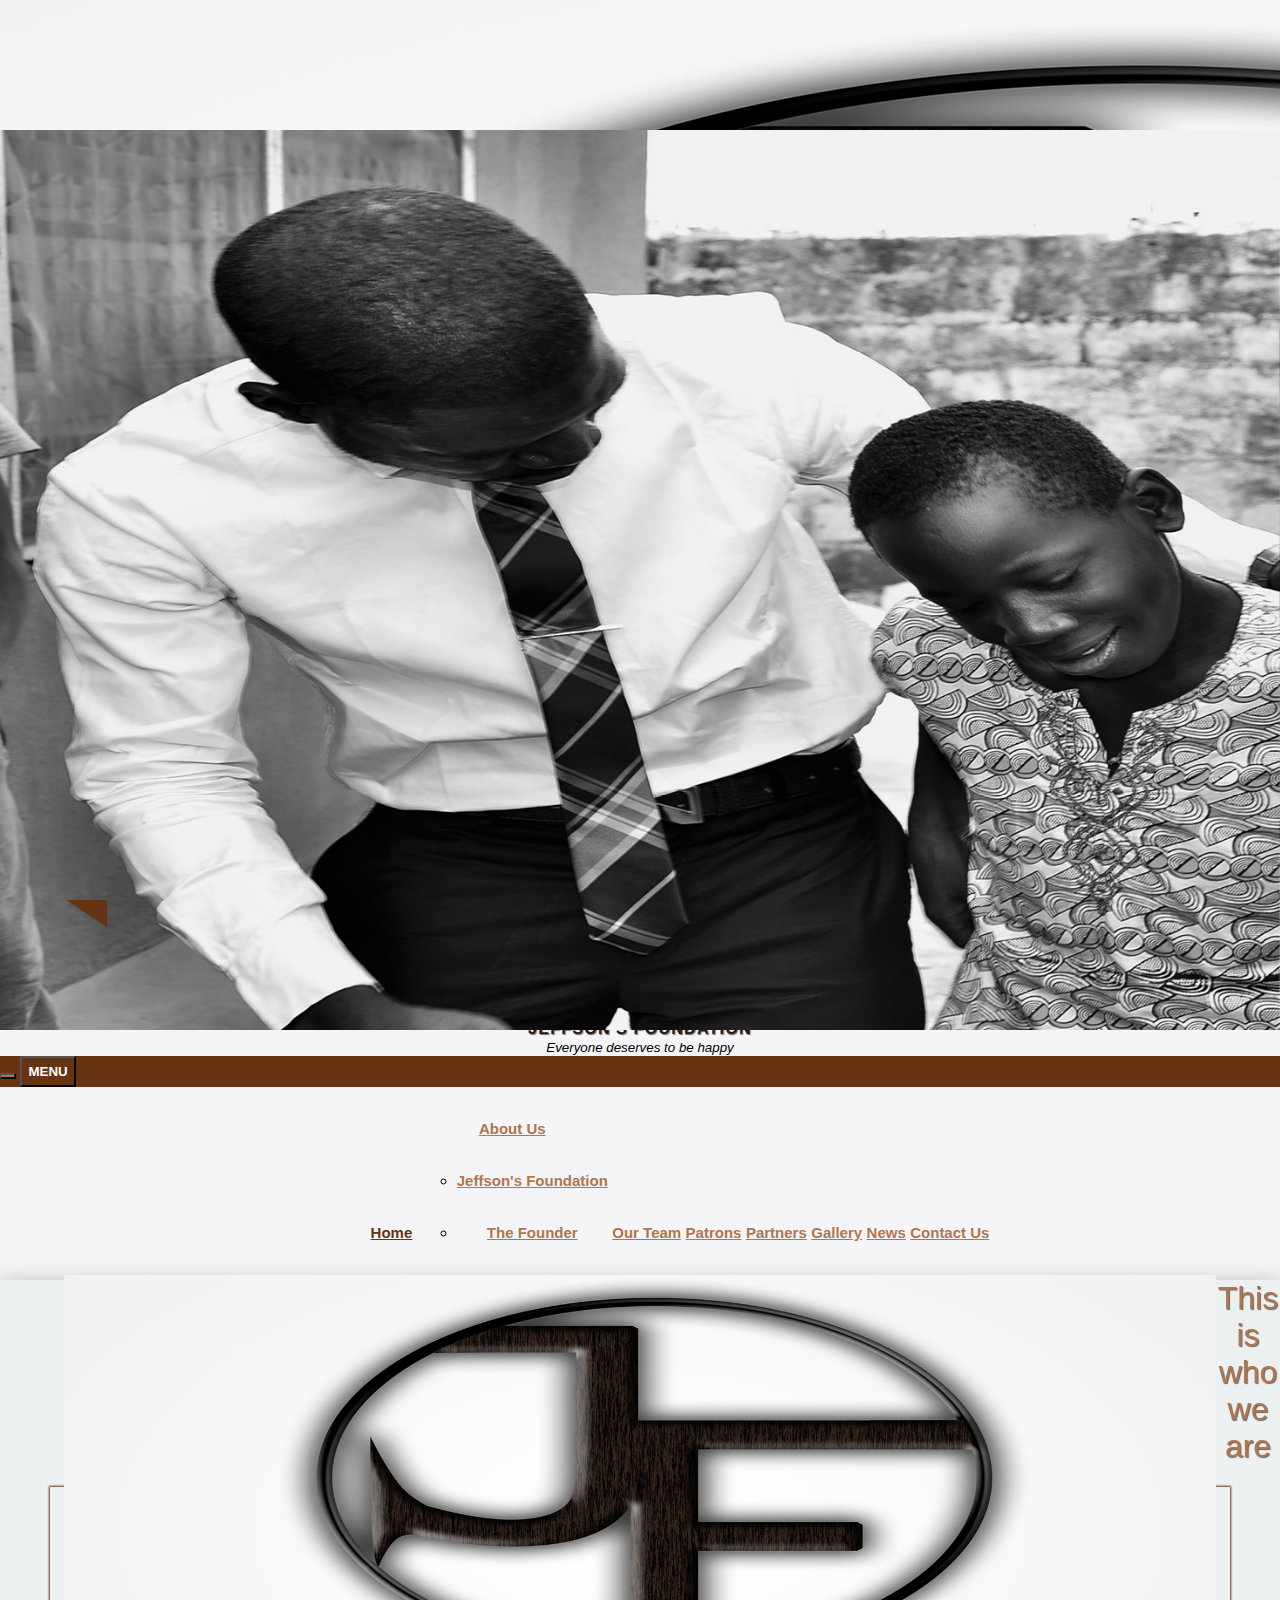
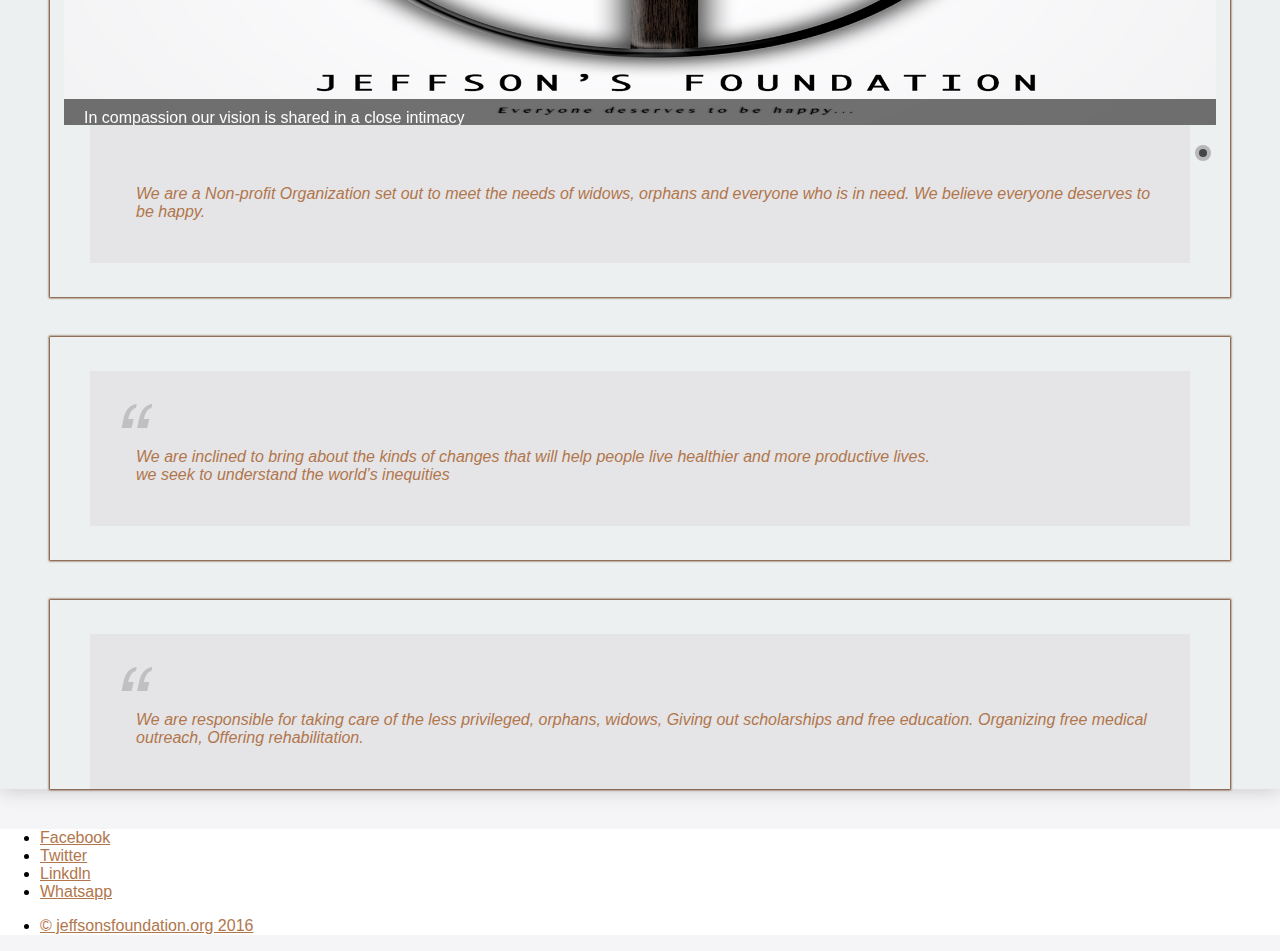
==== commit 21c1fd4d: "Update index.html" ====
--- a/index.html
+++ b/index.html
@@ -124,16 +124,7 @@
         ul a {
 /*            color: #f75b49 ;*/
         }
-        @media (max-width: 33em) {
-            .navi {
-                width: auto;
-                text-align: justify;
-            }
-            .navi > li {
-                float: none;
-                display: block;
-            }
-        }
+   
         /* slider */
         a {
             color: #b1764c;
@@ -221,6 +212,23 @@
         #back{
             z-index: 100000000000;
         }
+             @media (max-width: 33em) {
+            .navi {
+                width: auto;
+                text-align: justify;
+            }
+            .navi > li {
+                float: none;
+                display: block;
+            }
+                     #headimg{
+                position: relative;
+                z-index: 1000;
+            }
+            .static {
+	        top: 0px;
+}
+        }
     </style>
 
     <!--///////////////////////////////////////////////////////////////////////////////////////////////////
@@ -253,7 +261,7 @@
 </head>
 
 <body><div id="back">
-    <div style="background-color:#f5f5f7;" class="container-fluid">
+    <div id="headimg" style="background-color:#f5f5f7;" class="container-fluid">
         <div style="text-align:center;" class="col-md-offset-5 col-md-2">
             <img class="img-responsive" src="img/jeffsons%20foundation.jpg">
             <p id="headp">JEFFSON'S FOUNDATION</p>
@@ -323,7 +331,7 @@
                     </div>
                 </div>
 
-                <div data-thumb="images/thumbs/DTS_7162.jpg" data-src="images/DTS_7162.jpg">
+<!--                 <div data-thumb="images/thumbs/DTS_7162.jpg" data-src="images/DTS_7162.jpg">
                     <div class="camera_caption fadeFromBottom">
                         everyone deserves to be happy
 
@@ -336,13 +344,13 @@
                     </div>
                 </div>
 
-<!--
+
                 <div data-thumb="images/thumbs/DTS_7202.JPG" data-src="images/DTS_7202.JPG">
                     <div class="camera_caption fadeFromBottom">
                         everyone deserves to be happy
                     </div>
                 </div>
--->
+
 
                 <div data-thumb="images/thumbs/DTS_2328.JPG" data-src="images/DTS_2328.JPG">
                     <div class="camera_caption fadeFromBottom">
@@ -350,13 +358,13 @@
                     </div>
                 </div>
 
-<!--
+
                 <div data-thumb="images/thumbs/DTS_3690.JPG" data-src="images/DTS_3690.JPG">
                     <div class="camera_caption fadeFromBottom">
                         everyone deserves to be happy
                     </div>
                 </div>
--->
+
 
                 
 <div data-thumb="../images/slides/thumbs/tree.jpg" data-src="images/4.jpg">
@@ -369,7 +377,7 @@
 <div class="camera_caption fadeFromBottom">
 <em>blah blah blah</em>
 </div>
-</div>
+</div> -->
 
             </div>
             <!-- #camera_wrap_1 -->
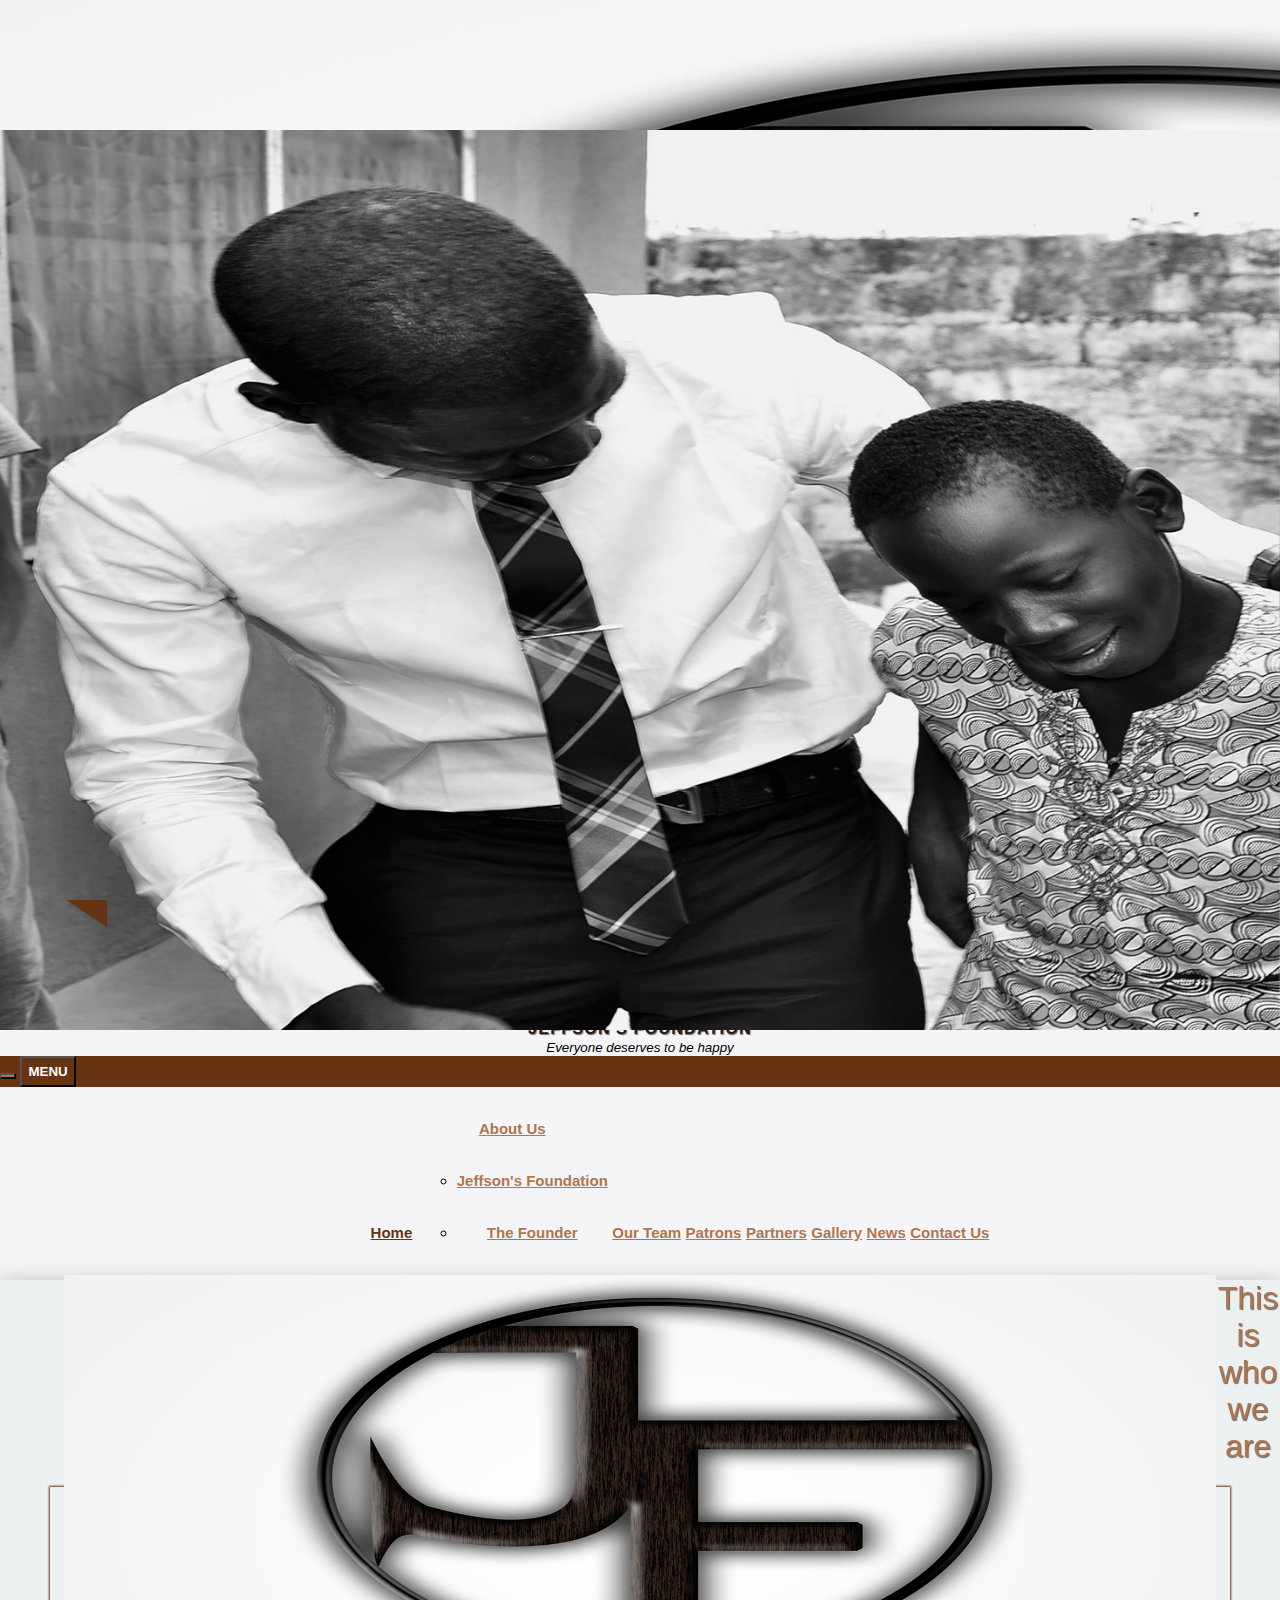
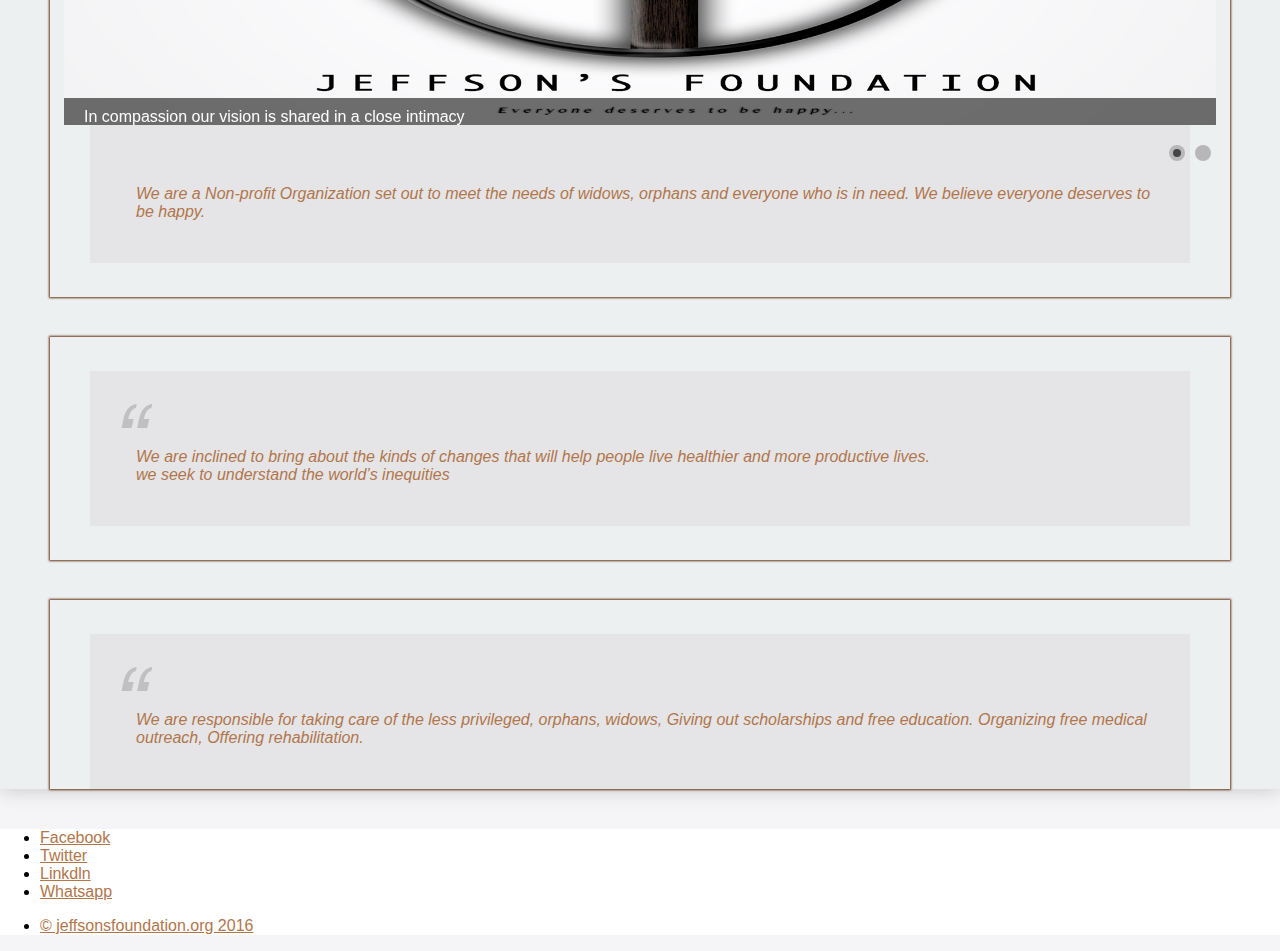
==== commit e010048c: "Update index.html" ====
--- a/index.html
+++ b/index.html
@@ -330,6 +330,12 @@
                         In compassion our vision is shared in a close intimacy
                     </div>
                 </div>
+		    
+		    <div data-thumb="images/thumbs/DTS_2328.JPG" data-src="images/DTS_2328.JPG">
+                    <div class="camera_caption fadeFromBottom">
+                        everyone deserves to be happy
+                    </div>
+                </div>
 
 <!--                 <div data-thumb="images/thumbs/DTS_7162.jpg" data-src="images/DTS_7162.jpg">
                     <div class="camera_caption fadeFromBottom">
@@ -352,11 +358,7 @@
                 </div>
 
 
-                <div data-thumb="images/thumbs/DTS_2328.JPG" data-src="images/DTS_2328.JPG">
-                    <div class="camera_caption fadeFromBottom">
-                        everyone deserves to be happy
-                    </div>
-                </div>
+                
 
 
                 <div data-thumb="images/thumbs/DTS_3690.JPG" data-src="images/DTS_3690.JPG">
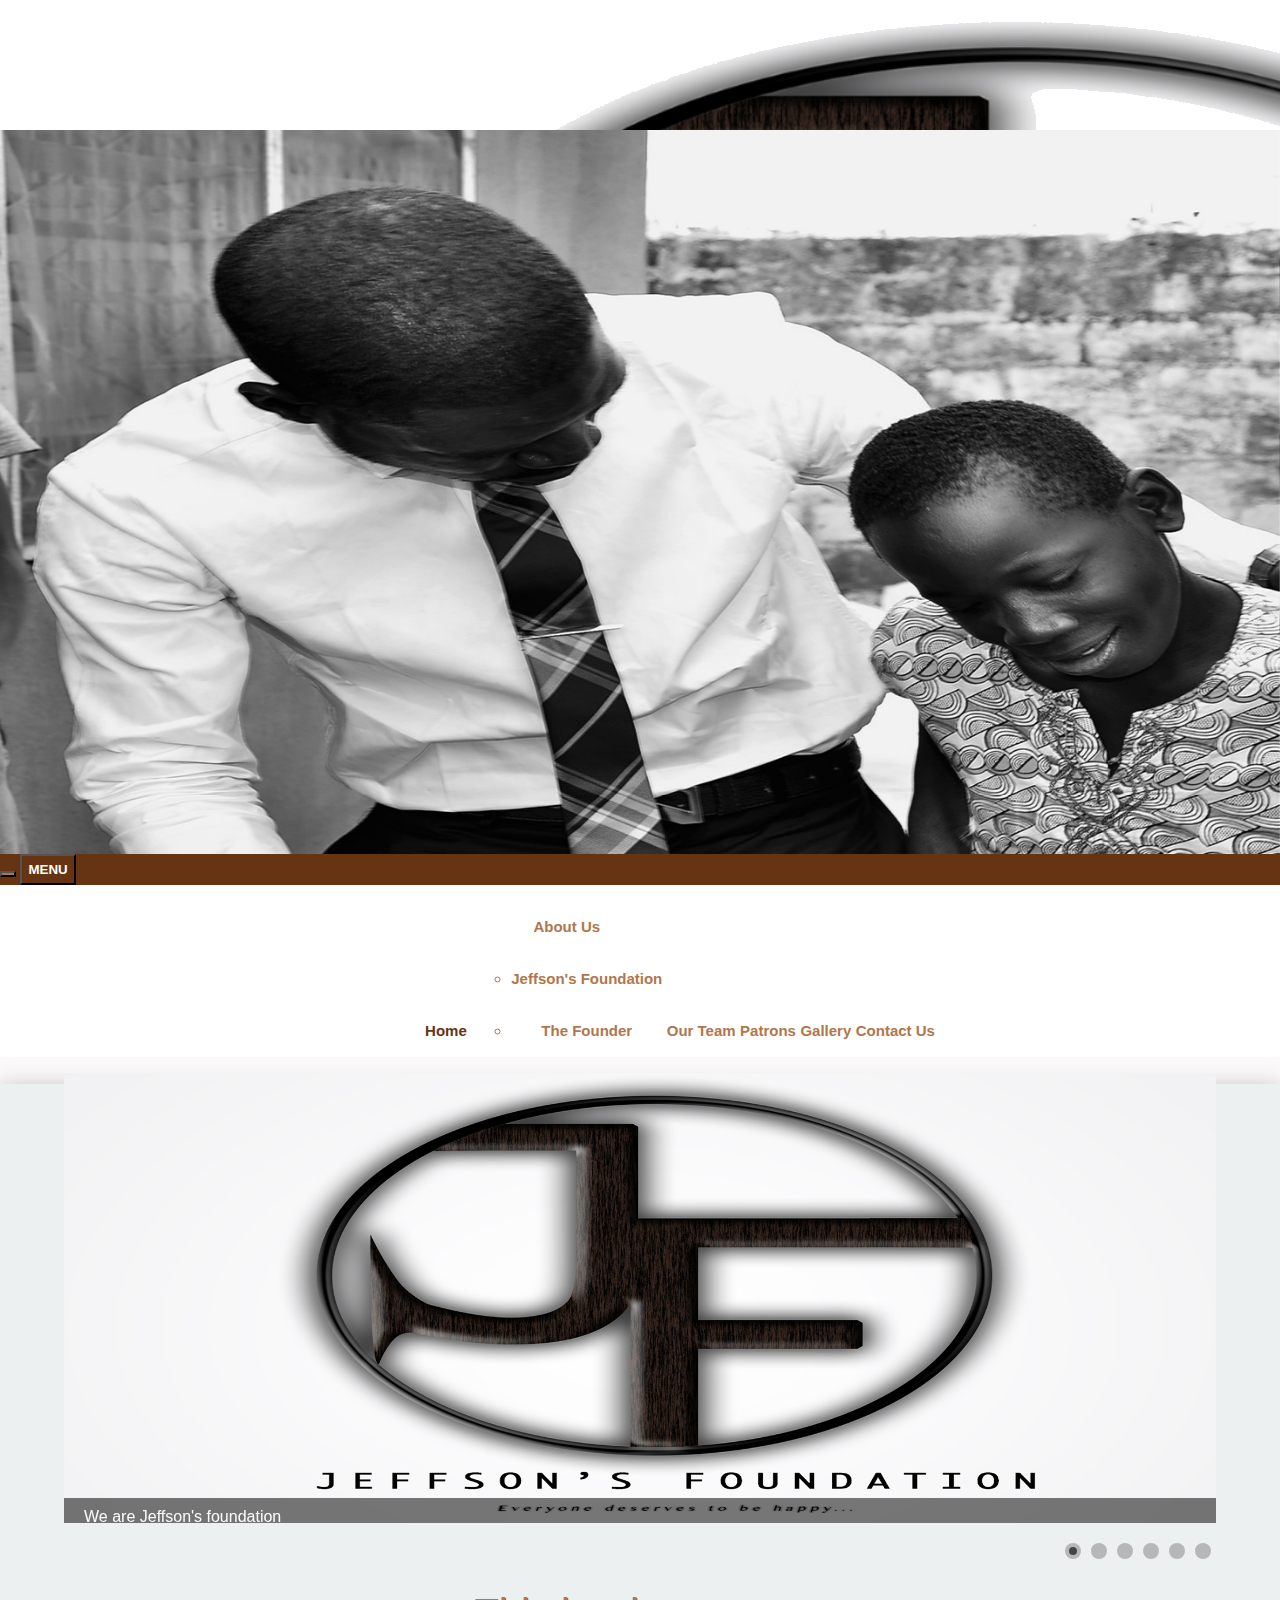
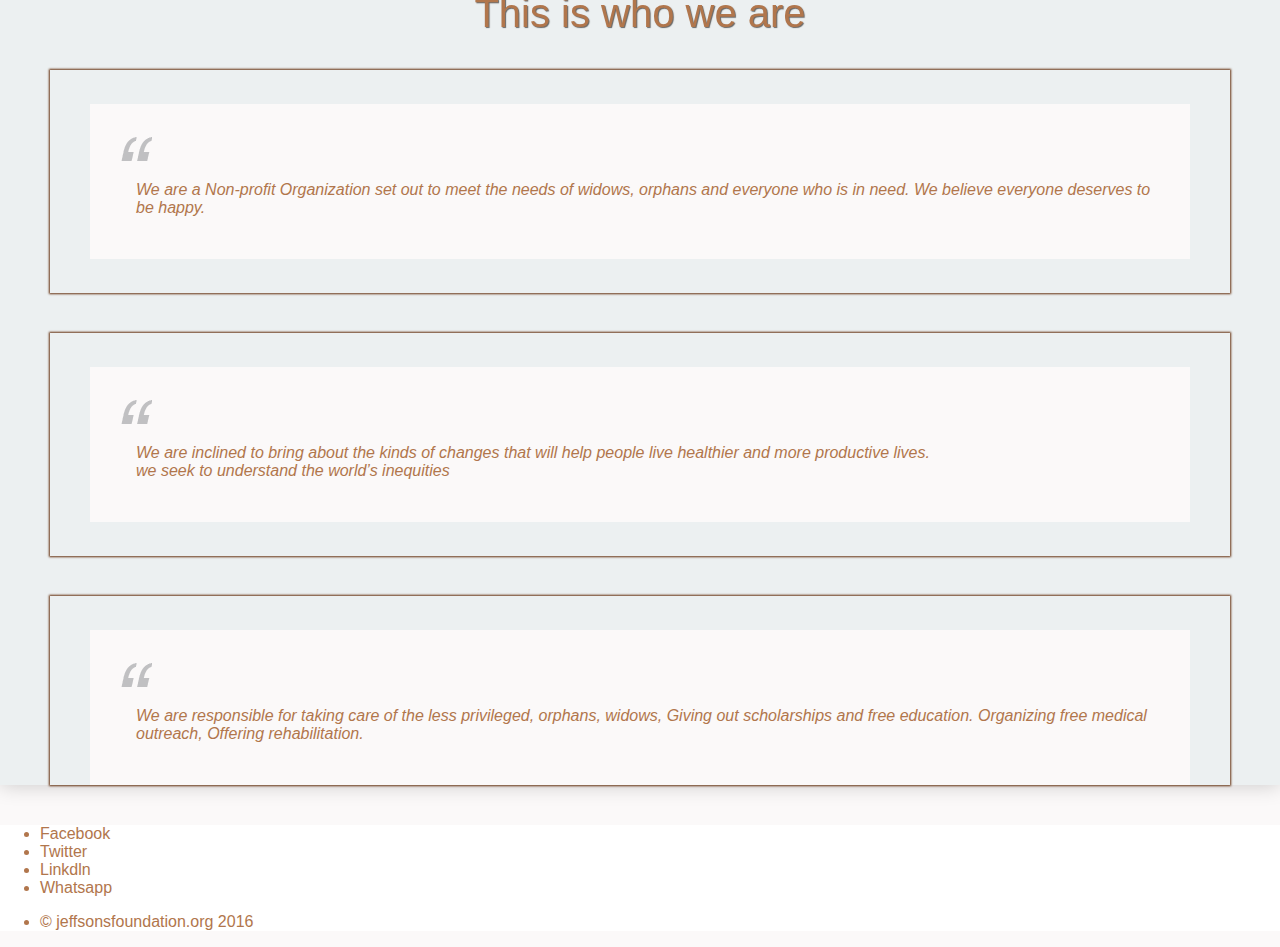
==== commit c3407bad: "hello" ====
--- a/index.html
+++ b/index.html
@@ -8,163 +8,11 @@
     <meta name="description" content="">
     <meta name="viewport" content="width=device-width, initial-scale=1">
     <link rel="icon" href="img/jeffsons foundation.jpg" />
-    <!-- Latest compiled and minified CSS -->
-    <!-- Latest compiled and minified CSS -->
     <link rel="stylesheet" href="https://maxcdn.bootstrapcdn.com/bootstrap/3.3.6/css/bootstrap.min.css" integrity="sha384-1q8mTJOASx8j1Au+a5WDVnPi2lkFfwwEAa8hDDdjZlpLegxhjVME1fgjWPGmkzs7" crossorigin="anonymous">
     <link href="https://maxcdn.bootstrapcdn.com/font-awesome/4.6.3/css/font-awesome.min.css" rel="stylesheet" integrity="sha384-T8Gy5hrqNKT+hzMclPo118YTQO6cYprQmhrYwIiQ/3axmI1hQomh7Ud2hPOy8SP1" crossorigin="anonymous">
-
-    <style>
-        .col {
-            padding-left: 0px !important;
-            padding-right: 0px !important;
-            /* padding-bottom: 20px !important;*/
-        }
-        .class {
-            /*          padding: 10px 40px;*/
-            font-size: 15px;
-        }
-        .one img {
-            width: 100%;
-        }
-        .col-md-6 {
-            color: #4e5758 !important;
-        }
-        h1 {
-            font-weight: 100 !important;
-        }
-    </style>
-    <!--///////////////////////////////////////////////////////////////////////////////////////////////////
-//
-//		Styles
-//
-///////////////////////////////////////////////////////////////////////////////////////////////////-->
+    <link rel="stylesheet" type="text/css" href="css/main.css" />
     <link rel='stylesheet' id='camera-css' href='css/camera.css' type='text/css' media='all'>
     <style>
-        @import url(https://fonts.googleapis.com/css?family=Raleway);
-        @import url(https://fonts.googleapis.com/css?family=Lato);
-        @import url(https://fonts.googleapis.com/css?family=Droid+Sans);
-        body {
-            margin: 0;
-            padding: 0;
-            background-color: #f5f5f7;
-            font-family: WeblySleek UI, Segoe UI, Helvetica Neue, Arial, sans-serif !important;
-        }
-        #headp {
-            margin-bottom: 0px;
-            color: #291c16;
-            font-weight: bold;
-            text-shadow: 1px 1px 1px #666666;
-            letter-spacing: 0.08em;
-        }
-        #heads {
-            font-style: italic;
-        }
-        /* Nnavigation*/
-        .navi {
-            width: 100%;
-            text-align: center;
-        }
-        .navi > li {
-            float: none;
-            display: inline-block;
-/*            color: white !important;*/
-            font-size: 15px;
-            font-weight: bold;
-            line-height: 52px;
-        }
-        .navbar {
-            margin-bottom: 0px;
-        }
-        .navbar {
-/*            background-color: #b1764c;*/
-            border-radius: 0px;
-            position: relative;
-            z-index: 1000;
-            background-color: #f5f5f7;
-        }
-        .navbar-toggle {
-            background-color: #b1764c;
-            color: white;
-        }
-        .navbar .navbar-nav > .open > a,
-        .navbar .navbar-nav > .open > a:focus,
-        .navbar .navbar-nav > .open > a:hover {
-            color: #fff;
-            background-color: transparent;
-        }
-        .navbar .navbar-nav > li > a {
-            color: #b1764c;
-        }
-        .navi > li a:hover {
-            background-color: transparent;
-        }
-        .navi > li span:hover {
-            color: #673413 !important;
-            border-bottom: 1px solid #b1764c;
-            background-color: transparent;
-        }
-       
-        .navbar .navbar-nav > .active > a, .navbar .navbar-nav > .active > a:focus, .navbar .navbar-nav > .active > a:hover {
-            color: #673413 !important;
-            background-color: transparent;
-        }
-        
-        .navbar .navbar-nav > .open > a, .navbar .navbar-nav > .open > a:focus, .navbar .navbar-nav > .open > a:hover {
-    color: #b1764c;
-    background-color: transparent;
-        }
-        
-        .dropdown-menu > li > a {
-    color: #b1764c;
-}
-        
-        .icon-bar {
-            background-color: white;
-        }
-        ul a {
-/*            color: #f75b49 ;*/
-        }
-   
-        /* slider */
-        a {
-            color: #b1764c;
-        }
-        a:hover {
-            text-decoration: none;
-        }
-        .fluid_container {
-            margin: 0 auto;
-            max-width: 1200px;
-            width: 90%;
-            background-color: #f5f5f7;
-            z-index: 1000 !important;
-        }
-        .slide {
-            box-shadow: 10px 10px 10px #888888;
-            position: relative;
-            z-index: 1000;
-            background-color: #f5f5f7;
-        }
-        .content {
-            box-shadow: 0 0 20px 0px rgba(0, 0, 0, 0.2);
-        }
-        #mainh {
-            color: #B1764C;
-            text-shadow: 1px 1px 1px #666666;
-            text-align: center;
-             position: relative;
-        }
-        .art {
-            box-shadow: 0 1px 1px 0 rgba(0, 0, 0, 0.2), 0 1px 2px 0 rgba(0, 0, 0, 0.19)
-        }
-        .col-md-3 {
-            
-            margin: 10px 50px 40px 50px;
-            color: #B1764C;
-            box-shadow: 0px 0px 2px 1px #888888;
-            box-shadow: 0px 0px 2px 1px #673413;
-            border: border-box;
-        }
         @media (max-width: 33em) {
             .col-md-3 {
                 margin: 0px 5px 40px 5px;
@@ -172,76 +20,19 @@
             .fluid_container {
                 width: 100%;
             }
-        }
-        .bq1 {
-            padding: 61px 38px 26px 46px;
-            background: url(images/quotes.png) 31px 33px no-repeat #e5e5e7;
-        }
-        .bq1 .color2 {
-            color: #727171;
-            text-align: right;
-            font: 18px/20px'Roboto Condensed', sans-serif;
-        }
-        .bq1:after {
-            content: '';
-            display: block;
-            position: absolute;
-            width: 0px;
-            height: 0px;
-            bottom: -27px;
-            left: 67px;
-            border-style: solid;
-            border-width: 27px 0 0 40px;
-            border-color: #cfcfd0 transparent transparent transparent;
-            border-color: #673413 transparent transparent transparent;
-        }
-        
-        .static {
-            background-position: center center;
-            background-size: cover;
-            height: auto;
-            left: 0;
-            min-height: 100%;
-            min-width: 100%;
-            position: fixed;
-            top: 130px;
-            width: auto;
-            z-index: 0;
-            }
-        
-        #back{
-            z-index: 100000000000;
-        }
-             @media (max-width: 33em) {
-            .navi {
-                width: auto;
-                text-align: justify;
-            }
-            .navi > li {
-                float: none;
-                display: block;
-            }
-                     #headimg{
+            #headimg {
                 position: relative;
                 z-index: 1000;
             }
             .static {
-	        top: 0px;
-}
+                top: 0px;
+            }
         }
     </style>
-
-    <!--///////////////////////////////////////////////////////////////////////////////////////////////////
-//
-//		Scripts
-//
-///////////////////////////////////////////////////////////////////////////////////////////////////-->
-
     <script type='text/javascript' src='scripts/jquery.min.js'></script>
     <script type='text/javascript' src='scripts/jquery.mobile.customized.min.js'></script>
     <script type='text/javascript' src='scripts/jquery.easing.1.3.js'></script>
     <script type='text/javascript' src='scripts/camera.min.js'></script>
-
     <script>
         jQuery(function() {
 
@@ -256,177 +47,143 @@
                 pagination: false,
                 thumbnails: true
             });
+
+            // Slideshow 4
+            $("#slider4").responsiveSlides({
+                auto: true,
+                pager: false,
+                nav: true,
+                speed: 500,
+                namespace: "callbacks",
+
+            });
+
+        });
+    </script>
+    <link rel="stylesheet" href="css/responsiveslides.css">
+    <link rel="stylesheet" href="css/demo.css">
+    <script src="js/responsiveslides.min.js"></script>
+    <script>
+        $(function() {
+
         });
     </script>
 </head>
 
-<body><div id="back">
-    <div id="headimg" style="background-color:#f5f5f7;" class="container-fluid">
-        <div style="text-align:center;" class="col-md-offset-5 col-md-2">
-            <img class="img-responsive" src="img/jeffsons%20foundation.jpg">
-            <p id="headp">JEFFSON'S FOUNDATION</p>
-            <small id="heads">Everyone deserves to be happy</small>
+<body>
+    <div id="back">
+        <div id="headimg" style="background-color:white;padding-bottom:5px" class="container-fluid">
+            <div style="text-align:center;" class="col-md-offset-5 col-md-2"><img class="img-responsive" src="images/3.png">
+                <p id="headp">JEFFSON'S FOUNDATION</p><small id="heads">Everyone deserves to be happy</small></div>
+        </div>
+        <nav class="navbar" style="">
+            <div class="container-fluid">
+                <div class="navbar-header" style="background-color: #673413">
+                    <button type="button" class="navbar-toggle" data-toggle="collapse" data-target="#myNavbar"><span class="icon-bar"></span><span class="icon-bar"></span><span class="icon-bar"></span></button>
+                    <button style="background-color:transparent; color: white; padding:6px; font-weight:bold;" type="button" class="navbar-toggle">
+                        MENU
+                    </button>
+                </div>
+                <div class="collapse navbar-collapse" id="myNavbar">
+                    <ul class="nav navbar-nav navi">
+                        <li class="active"><a href="index.html"><span>Home</span></a></li>
+                        <li class="dropdown"><a class="dropdown-toggle" data-toggle="dropdown" href="#"><span>About Us <span class="caret"></span></span></a>
+                            <ul class="dropdown-menu">
+                                <li><a href="about.html"><span>Jeffson's Foundation</span></a></li>
+                                <li><a href="founder.html"><span>The Founder</span></a></li>
+                            </ul>
+                        </li>
+                        <li><a href="team.html"><span>Our Team</span></a></li>
+                        <li><a href="patron.html"><span>Patrons</span></a></li>
+                        <li><a href="gallery.html"><span>Gallery</span></a></li>
+                        <li><a href="contact.html"><span>Contact Us</span></a></li>
+                    </ul>
+                </div>
+            </div>
+        </nav>
+        <div class="container-fluid static" style="background-image: url('images/DTS_7162.JPG');"></div>
+        <div id="wrapper">
+            <div class="callbacks_container">
+                <ul class="rslides" id="slider4">
+                   <li><img style="height:400px;" src="images/jeffsons foundation.jpg" alt="">
+                        <p class="caption">We are Jeffson's foundation</p>
+                    </li>
+                    <li><img style="height:400px;" src="images/DTS_7162.jpg" alt="">
+                        <p class="caption">Everyone deserves to be happy</p>
+                    </li>
+                    <li><img style="height:400px;" src="images/DTS_7168.jpg" alt="">
+                        <p class="caption">With smiles, we express our commitment</p>
+                    </li>
+                                        <li><img style="height:400px;" src="images/DTS_2328.JPG" alt="">
+                        <p class="caption">In compassion our vision is shared in a close intimacy</p>
+                    </li>
+                    <li><img style="height:400px;" src="images/4.jpg" alt="">
+                        <p class="caption">We share our love with everyone</p>
+                    </li>
+                    <li><img style="height:400px;" src="images/1.jpg" alt="">
+                        <p class="caption">Support in every form and way</p>
+                    </li>
+                </ul>
+            </div>
+        </div>
+        <div class="container-fluid slide" style="">
+            <div class="fluid_container">
+                <div class="camera_wrap camera_azure_skin" id="camera_wrap_1">
+                    <div data-thumb="images/thumbs/jeffsons foundation.jpg" data-src="images/jeffsons foundation.jpg">
+                        <div class="camera_caption fadeFromBottom">
+                            We are Jeffson's foundation
+                        </div>
+                    </div>
+                    <div data-thumb="images/thumbs/jeff1.jpg" data-src="images/DTS_7162.jpg">
+                        <div class="camera_caption fadeFromBottom">
+                            Everyone deserves to be happy
+
+                        </div>
+                    </div>
+                    <div data-thumb="images/thumbs/DTS_7168.jpg" data-src="images/DTS_7168.jpg">
+                        <div class="camera_caption fadeFromBottom">
+                           With smiles, we express our commitment
+                        </div>
+                    </div>
+                    <div data-thumb="images/thumbs/DTS_2328.JPG" data-src="images/DTS_2328.JPG">
+                        <div class="camera_caption fadeFromBottom">
+                           In compassion our vision is shared in a close intimacy
+                        </div>
+                    </div>
+                    <div data-thumb="images/thumbs/4.jpg" data-src="images/4.jpg">
+                        <div class="camera_caption fadeFromBottom"><em>We share our love with everyone</em></div>
+                    </div>
+                    <div data-thumb="images/thumbs/1.jpg" data-src="images/1.jpg">
+                        <div class="camera_caption fadeFromBottom"><em>Support in every form and way</em></div>
+                    </div>
+                </div>
+            </div>
         </div>
     </div>
-
-    <nav class="navbar">
-        <div class="container-fluid" >
-            <div class="navbar-header" style="background-color: #673413">
-               
-                <button type="button" class="navbar-toggle" data-toggle="collapse" data-target="#myNavbar">
-                    <span class="icon-bar"></span>
-                    <span class="icon-bar"></span>
-                    <span class="icon-bar"></span> 
-                </button>
-                <button style="background-color:transparent; color: white; padding:6px; font-weight:bold;" type="button" class="navbar-toggle">
-                    MENU
-                </button>
-
-            </div>
-            <div class="collapse navbar-collapse" id="myNavbar">
-                <ul class="nav navbar-nav navi">
-                    <li class="active"><a href="index.html"><span>Home</span></a>
-                    </li>
-                    <li class="dropdown">
-                        <a class="dropdown-toggle" data-toggle="dropdown" href="#"><span>About Us <span class="caret"></span></span></a>
-                        <ul class="dropdown-menu">
-                            <li><a href="#"><span>Jeffson's Foundation</span></a>
-                            </li>
-                            <li><a href="#"><span>The Founder</span></a>
-                            </li>
-                        </ul>
-                    </li>
-                    <li><a href="downloads.html"><span>Our Team</span></a>
-                    </li>
-                    <li><a href="#"><span>Patrons</span></a>
-                    </li>
-                    <li><a href="#"><span>Partners</span></a>
-                    </li>
-                    <li><a href="#"><span>Gallery</span></a>
-                    </li>
-                    <li><a href="#"><span>News</span></a>
-                    </li>
-                    <li><a href="#"><span>Contact Us</span></a>
-                    </li>
-                </ul>
-
-            </div>
-        </div>
-    </nav>
-    
-    
-    <div class="container-fluid static" style="background-image: url('images/DTS_7162.JPG');">
-       
-   </div>
-    
-
-    <div class="container-fluid slide">
-
-        <div class="fluid_container">
-            <div class="camera_wrap camera_azure_skin" id="camera_wrap_1">
-
-                <div data-thumb="images/thumbs/jeffsons foundation.jpg" data-src="images/jeffsons foundation.jpg">
-                    <div class="camera_caption fadeFromBottom">
-                        In compassion our vision is shared in a close intimacy
-                    </div>
-                </div>
-		    
-		    <div data-thumb="images/thumbs/DTS_2328.JPG" data-src="images/DTS_2328.JPG">
-                    <div class="camera_caption fadeFromBottom">
-                        everyone deserves to be happy
-                    </div>
-                </div>
-
-<!--                 <div data-thumb="images/thumbs/DTS_7162.jpg" data-src="images/DTS_7162.jpg">
-                    <div class="camera_caption fadeFromBottom">
-                        everyone deserves to be happy
-
-                    </div>
-                </div>
-
-                <div data-thumb="images/thumbs/DTS_7168.jpg" data-src="images/DTS_7168.jpg">
-                    <div class="camera_caption fadeFromBottom">
-                        everyone deserves to be happy
-                    </div>
-                </div>
-
-
-                <div data-thumb="images/thumbs/DTS_7202.JPG" data-src="images/DTS_7202.JPG">
-                    <div class="camera_caption fadeFromBottom">
-                        everyone deserves to be happy
-                    </div>
-                </div>
-
-
-                
-
-
-                <div data-thumb="images/thumbs/DTS_3690.JPG" data-src="images/DTS_3690.JPG">
-                    <div class="camera_caption fadeFromBottom">
-                        everyone deserves to be happy
-                    </div>
-                </div>
-
-
-                
-<div data-thumb="../images/slides/thumbs/tree.jpg" data-src="images/4.jpg">
-<div class="camera_caption fadeFromBottom">
-<em>blah blah blah</em>
-</div>
-</div>
-
-            <div data-thumb="../images/slides/thumbs/tree.jpg" data-src="images/1.jpg">
-<div class="camera_caption fadeFromBottom">
-<em>blah blah blah</em>
-</div>
-</div> -->
-
-            </div>
-            <!-- #camera_wrap_1 -->
-
-        </div>
-        <!-- .fluid_container -->
-
-    </div>
-
-    </div>
-
-   
-   
-   
-   
-   
     <div class="container-fluid content" style="background: #ecf0f1;">
-        <h1 id="mainh">This is who we are</h1>
         <div class="row">
-
+            <h1 id="mainh">This is who we are</h1>
             <div class="container-fluid">
-
-                <div class="col-md-3">
+                <div class="col-md-3" id="homecont">
                     <br>
                     <blockquote class="bq1">
                         <p><i>
                                 We are a Non-profit Organization set out to meet the needs of widows, orphans and everyone who is in need. We believe everyone deserves to be happy.
-                                </i>
-                        </p>
+                                </i></p>
                     </blockquote>
                     <br>
-
-                </div>
-
-                <div class="col-md-3">
+                </div>
+                <div class="col-md-3" id="homecont">
                     <br>
                     <blockquote class="bq1">
                         <p><i>
                                 We are inclined to bring about the kinds of changes that will help people live healthier and more productive lives. <br>
                                 we seek to understand the world’s inequities
-                                </i>
-                        </p>
+                                </i></p>
                     </blockquote>
                     <br>
                 </div>
-
-                <div class="col-md-3">
+                <div class="col-md-3" id="homecont">
                     <br>
                     <blockquote class="bq1">
                         <p><i>
@@ -436,46 +193,29 @@
                                 Organizing free medical outreach, 
                                 Offering rehabilitation. 
 
-                                </i>
-                        </p>
+                                </i></p>
                     </blockquote>
                 </div>
-
-
             </div>
         </div>
     </div>
-
-
-
-
     <nav class="navbar" style="background-color:white;">
         <div class="container">
             <div>
-                <ul class="nav navbar-nav" >
-
-                    <li ><a href="#" id="fab"><i class="fa fa-facebook-official fa-1x" aria-hidden="true"></i> Facebook</a>
-                    </li>
-                    <li><a href="#"><span class="fa fa-twitter-square fa-1x"></span> Twitter</a>
-                    </li>
-                    <li><a href="#"><span class="fa fa-linkedin-square fa-1x" aria-hidden="true"></span> Linkdln</a>
-                    </li>
-                    <li><a href="#"><i class="fa fa-whatsapp fa-1x" aria-hidden="true"></i> Whatsapp</a>
-                    </li>
+                <ul class="nav navbar-nav">
+                    <li><a href="#" id="fab"><i class="fa fa-facebook-official fa-1x" aria-hidden="true"></i> Facebook</a></li>
+                    <li><a href="#"><span class="fa fa-twitter-square fa-1x"></span> Twitter</a></li>
+                    <li><a href="#"><span class="fa fa-linkedin-square fa-1x" aria-hidden="true"></span> Linkdln</a></li>
+                    <li><a href="#"><i class="fa fa-whatsapp fa-1x" aria-hidden="true"></i> Whatsapp</a></li>
                 </ul>
-
                 <ul class="nav navbar-nav navbar-right">
-                    <li><a class="" href="#">&copy jeffsonsfoundation.org 2016</a>
-                    </li>
+                    <li><a class="" href="#">&copy jeffsonsfoundation.org 2016</a></li>
                 </ul>
             </div>
         </div>
     </nav>
-
 </body>
-<!--     <script src="https://ajax.googleapis.com/ajax/libs/jquery/1.12.4/jquery.min.js"></script>-->
-<!-- Latest compiled and minified JavaScript -->
 <script src="https://maxcdn.bootstrapcdn.com/bootstrap/3.3.6/js/bootstrap.min.js" integrity="sha384-0mSbJDEHialfmuBBQP6A4Qrprq5OVfW37PRR3j5ELqxss1yVqOtnepnHVP9aJ7xS" crossorigin="anonymous"></script>
 <script src="js/bootstrap.min.js"></script>
 
-</html>
+</html>--- a/css/main.css
+++ b/css/main.css
@@ -0,0 +1,293 @@
+@import url(https://fonts.googleapis.com/css?family=Raleway);
+@import url(https://fonts.googleapis.com/css?family=Lato);
+@import url(https://fonts.googleapis.com/css?family=Droid+Sans);
+body {
+    margin: 0;
+    padding: 0;
+    background-color: #f5f5f7;
+    background-color: #fbf9f9;
+    font-family: WeblySleek UI, Segoe UI, Helvetica Neue, Arial, sans-serif !important;
+    color: #B1764C;
+}
+#headp {
+    margin-bottom: 0px;
+    color: #291c16;
+    font-weight: bold;
+    text-shadow: 1px 1px 1px #666666;
+    letter-spacing: 0.08em;
+    text-align: center;
+}
+#heads {
+    font-style: italic;
+}
+.navi {
+    width: 100%;
+    text-align: center;
+}
+.navi > li {
+    float: none;
+    display: inline-block;
+    font-size: 15px;
+    font-weight: bold;
+    line-height: 52px;
+}
+.navbar {
+    margin-bottom: 0px;
+}
+.navbar {
+    border-radius: 0px;
+    position: relative;
+    z-index: 1000;
+    background-color: #f5f5f7;
+    background-color: white;
+    border-bottom-color: #e6e6e6;
+    border-top-color: #e6e6e6;
+}
+.navbar-toggle {
+    background-color: #b1764c;
+    color: white;
+}
+.navbar .navbar-nav > .open > a, .navbar .navbar-nav > .open > a:focus, .navbar .navbar-nav > .open > a:hover {
+    color: #fff;
+    background-color: transparent;
+}
+.navbar .navbar-nav > li > a {
+    color: #b1764c;
+}
+.navi > li a:hover {
+    background-color: transparent;
+}
+.navi > li span:hover {
+    color: #673413 !important;
+    border-bottom: 1px solid #b1764c;
+    background-color: transparent;
+}
+.navbar .navbar-nav > .active > a, .navbar .navbar-nav > .active > a:focus, .navbar .navbar-nav > .active > a:hover {
+    color: #673413 !important;
+    background-color: transparent;
+}
+.navbar .navbar-nav > .open > a, .navbar .navbar-nav > .open > a:focus, .navbar .navbar-nav > .open > a:hover {
+    color: #b1764c;
+    background-color: transparent;
+}
+.dropdown-menu > li > a {
+    color: #b1764c;
+}
+.icon-bar {
+    background-color: white;
+}
+ul a {
+}
+@media (max-width: 33em) {
+    .navi {
+        width: auto;
+        text-align: justify;
+    }
+    .navi > li {
+        float: none;
+        display: block;
+    }
+}
+.col {
+    padding-left: 0px !important;
+    padding-right: 0px !important;
+}
+.class {
+    font-size: 15px;
+}
+.one img {
+    width: 100%;
+}
+.col-md-6 {
+    color: #4e5758 !important;
+}
+h1 {
+    font-weight: 100 !important;
+}
+a {
+    color: #b1764c;
+}
+a:hover {
+    text-decoration: none;
+}
+.fluid_container {
+    margin: 0 auto;
+    max-width: 1200px;
+    width: 90%;
+    background-color: #f5f5f7;
+    z-index: 1000;
+}
+.slide {
+    box-shadow: 10px 10px 10px #888888;
+    position: relative;
+    z-index: 100;
+    background-color: #f5f5f7;
+}
+.content {
+    box-shadow: 0 0 20px 0px rgba(0, 0, 0, 0.2);
+}
+#mainh {
+    color: #B1764C;
+    text-shadow: 1px 1px 1px #666666;
+    text-align: center;
+    position: relative;
+}
+#maina {
+    color: #B1764C;
+/*    text-shadow: 1px 1px 1px #fff;*/
+    position: relative;
+    padding: 5px;
+    margin: 0 auto;
+    font-size: 20px;
+    text-shadow: 1px 1px 1px #000 
+}
+#abtcont{
+    font: 14px/20px 'Open Sans', sans-serif !important;
+}
+.art {
+    box-shadow: 0 1px 1px 0 rgba(0, 0, 0, 0.2), 0 1px 2px 0 rgba(0, 0, 0, 0.19) 
+}
+#homecont {
+    margin: 10px 50px 40px 50px;
+    color: #B1764C;
+    box-shadow: 0px 0px 2px 1px #888888;
+    box-shadow: 0px 0px 2px 1px #673413;
+    border: border-box;
+}
+.bq1 {
+    padding: 61px 38px 26px 46px;
+    background: url(../images/quotes.png) 31px 33px no-repeat #fbf9f9;
+}
+.bq1 .color2 {
+    color: #727171;
+    text-align: right;
+    font: 18px/20px'Roboto Condensed', sans-serif;
+}
+.abt{
+    color: #B1764C !important;
+    background-color: white;
+    box-shadow: 0 1px 5px rgba(0, 0, 0, 0.1);
+    border: solid 1px #e6e6e6;
+    margin-bottom: 10px;
+    font-size: 15px;
+    padding: 10px;
+    line-height: 1.3em;
+    }
+.bq1:after {
+    content: '';
+    display: block;
+    position: absolute;
+    width: 0px;
+    height: 0px;
+    bottom: -27px;
+    left: 67px;
+    border-style: solid;
+    border-width: 27px 0 0 40px;
+    border-color: #cfcfd0 transparent transparent transparent;
+    border-color: #673413 transparent transparent transparent;
+}
+.static {
+    background-position: center center;
+    background-size: cover;
+    height: auto;
+    left: 0;
+    min-height: 100%;
+    min-width: 100%;
+    position: fixed;
+    top: 130px;
+    width: auto;
+    z-index: 0;
+}
+.about{
+}
+#sideleft {
+    margin: 0 40px;
+    background-color: white;
+    box-shadow: 0 1px 5px rgba(0, 0, 0, 0.1);
+    border: solid 1px #e6e6e6;
+}
+#sideright {
+    background-color: white;
+    box-shadow: 0 1px 5px rgba(0, 0, 0, 0.1);
+    border: solid 1px #e6e6e6;
+}
+#back{
+    z-index: 1000;
+}
+.fix{
+/*    padding-left: 10px;*/
+    margin-top: 30px;
+    padding-right: 0px;
+}
+.team{
+    background-color: white;
+    box-shadow: 0 1px 5px rgba(0, 0, 0, 0.1);
+    border: solid 1px #e6e6e6;
+    padding: 15px;
+    width: 315px;
+    margin-right: 20px;
+}
+
+.text1 {
+    padding-top: 5px;
+	margin-bottom: 10px;
+font-size: 20px;
+line-height: 20px;
+}
+@media (max-width: 33em) {
+    .col-md-3 {
+        margin: 0px 5px 40px 5px;
+        margin: 0 auto;
+    }
+    .fix {
+	padding-left: 15px;
+    padding-right: 15px;
+}
+    #sideleft {
+    margin: 0 auto;
+}
+    .fluid_container {
+        width: 100%;
+    }
+    #headimg{
+        position: relative;
+        z-index: 1000;
+    }
+    .static {
+        top: 0px;
+    }
+    #homecont {
+    margin: 0 auto;
+    margin-bottom: 40px;
+}
+    .team{
+    background-color: white;
+    box-shadow: 0 1px 5px rgba(0, 0, 0, 0.1);
+    border: solid 1px #e6e6e6;
+    padding: 15px;
+    width: 100%;
+    margin-right: 20px;
+    margin-bottom: 20px;
+}
+}
+@media(min-width:319px) and (max-width:799px){
+    #headimg{
+        position: relative;
+        z-index: 1000;
+    }
+    .fluid_container{
+        display: none;
+    }
+    #wrapper{
+        width: 100%;
+        z-index: 10000;
+    }
+}
+@media (min-width: 800px){
+    #wrapper{
+        display: none;
+    }
+    .fluid_container{
+        z-index: 10000;
+    }
+}
--- a/css/responsiveslides.css
+++ b/css/responsiveslides.css
@@ -0,0 +1,33 @@
+/*! http://responsiveslides.com v1.55 by @viljamis */
+
+.rslides {
+  position: relative;
+  list-style: none;
+  overflow: hidden;
+  width: 100%;
+  padding: 0;
+  margin: 0;
+  }
+
+.rslides li {
+  -webkit-backface-visibility: hidden;
+  position: absolute;
+  display: none;
+  width: 100%;
+  left: 0;
+  top: 0;
+  }
+
+.rslides li:first-child {
+  position: relative;
+  display: block;
+  float: left;
+  }
+
+.rslides img {
+  display: block;
+  height: 400px;
+  float: left;
+  width: 100%;
+  border: 0;
+  }
--- a/css/demo.css
+++ b/css/demo.css
@@ -0,0 +1,215 @@
+
+/* html {
+  background: #222 url("images/bg.png") repeat;
+}
+
+body {
+  _width: 70%;
+  color: #888;
+  font: 14px/20px Helvetica, Arial, sans-serif;
+  margin: 20px auto 0;
+  max-width: 800px;
+  text-align: center;
+  text-shadow: 0 -2px 1px #000;
+  -webkit-font-smoothing: antialiased;
+  } */
+
+h1 {
+  font: 40px/60px "Helvetica Neue", Helvetica, Arial, sans-serif;
+  color: #fff;
+  font-weight: 200;
+  }
+
+h2 {
+  font: 16px/20px "Helvetica Neue", Helvetica, Arial, sans-serif;
+  margin-bottom: 40px;
+  }
+
+#wrapper {
+  /* padding: 20px; */
+  background-color: #f5f5f7;
+position: relative;
+  }
+
+p,h3,h4,pre {
+/*  text-align: left;*/
+/*  max-width: 540px;*/
+/*  margin: 0 auto 20px;*/
+  }
+
+.rslides {
+  margin: 0 auto 40px;
+  }
+
+#slider2,
+#slider3 {
+  box-shadow: none;
+  -moz-box-shadow: none;
+  -webkit-box-shadow: none;
+  margin: 0 auto;
+  }
+
+.rslides_tabs {
+  list-style: none;
+  padding: 0;
+  background: rgba(0,0,0,.25);
+  box-shadow: 0 0 1px rgba(255,255,255,.3), inset 0 0 5px rgba(0,0,0,1.0);
+  -moz-box-shadow: 0 0 1px rgba(255,255,255,.3), inset 0 0 5px rgba(0,0,0,1.0);
+  -webkit-box-shadow: 0 0 1px rgba(255,255,255,.3), inset 0 0 5px rgba(0,0,0,1.0);
+  font-size: 18px;
+  list-style: none;
+  margin: 0 auto 50px;
+  max-width: 540px;
+  padding: 10px 0;
+  text-align: center;
+  width: 100%;
+  }
+
+.rslides_tabs li {
+  display: inline;
+  float: none;
+  margin-right: 1px;
+  }
+
+.rslides_tabs a {
+  width: auto;
+  line-height: 20px;
+  padding: 9px 20px;
+  height: auto;
+  background: transparent;
+  display: inline;
+  }
+
+.rslides_tabs li:first-child {
+  margin-left: 0;
+  }
+
+.rslides_tabs .rslides_here a {
+  background: rgba(255,255,255,.1);
+  color: #fff;
+  font-weight: bold;
+  }
+
+a {
+  color: #fff;
+  text-decoration: none;
+  }
+
+#download {
+  background: #333;
+  background: rgba(255,255,255,.1);
+  border: 1px solid rgba(255,255,255,.1);
+  border-radius: 5px;
+  -moz-border-radius: 5px;
+  -webkit-border-radius: 5px;
+  display: block;
+  font-size: 20px;
+  font-weight: bold;
+  margin: 60px auto;
+  max-width: 500px;
+  padding: 20px;
+  }
+
+#download:hover {
+  background: rgba(255,255,255,.15);
+  }
+
+.footer {
+  font-size: 11px;
+  }
+
+/* Callback example */
+
+h3 {
+  font: 20px/30px "Helvetica Neue", Helvetica, Arial, sans-serif;
+  text-align: center;
+  color: #fff;
+  }
+
+.events {
+  list-style: none;
+  }
+
+.callbacks_container {
+  margin-bottom: 50px;
+  position: relative;
+  float: left;
+  width: 100%;
+  }
+
+.callbacks {
+  position: relative;
+  list-style: none;
+  overflow: hidden;
+  width: 100%;
+  padding: 0;
+  margin: 0;
+  }
+
+.callbacks li {
+  position: absolute;
+  width: 100%;
+  left: 0;
+  top: 0;
+  }
+
+.callbacks img {
+  display: block;
+  position: relative;
+  z-index: 1;
+  height: auto;
+  width: 100%;
+  border: 0;
+  }
+
+.callbacks .caption {
+  display: block;
+  position: absolute;
+  z-index: 2;
+  font-size: 20px;
+  text-shadow: none;
+  color: #fff;
+  background: #000;
+  background: rgba(0,0,0, .8);
+  left: 0;
+  right: 0;
+  bottom: 0;
+  padding: 10px 20px;
+  margin: 0;
+  max-width: none;
+  }
+
+.callbacks_nav {
+  position: absolute;
+  -webkit-tap-highlight-color: rgba(0,0,0,0);
+  top: 52%;
+  left: 0;
+  opacity: 0.7;
+  z-index: 3;
+  text-indent: -9999px;
+  overflow: hidden;
+  text-decoration: none;
+  height: 61px;
+  width: 38px;
+  background: transparent url("../images/themes.gif") no-repeat left top;
+  margin-top: -45px;
+  }
+
+.callbacks_nav:active {
+  opacity: 1.0;
+  }
+
+.callbacks_nav.next {
+  left: auto;
+  background-position: right top;
+  right: 0;
+ }
+
+@media screen and (max-width: 600px) {
+  h1 {
+    font: 24px/50px "Helvetica Neue", Helvetica, Arial, sans-serif;
+    }
+  .callbacks_nav {
+    top: 47%;
+    }
+  }
